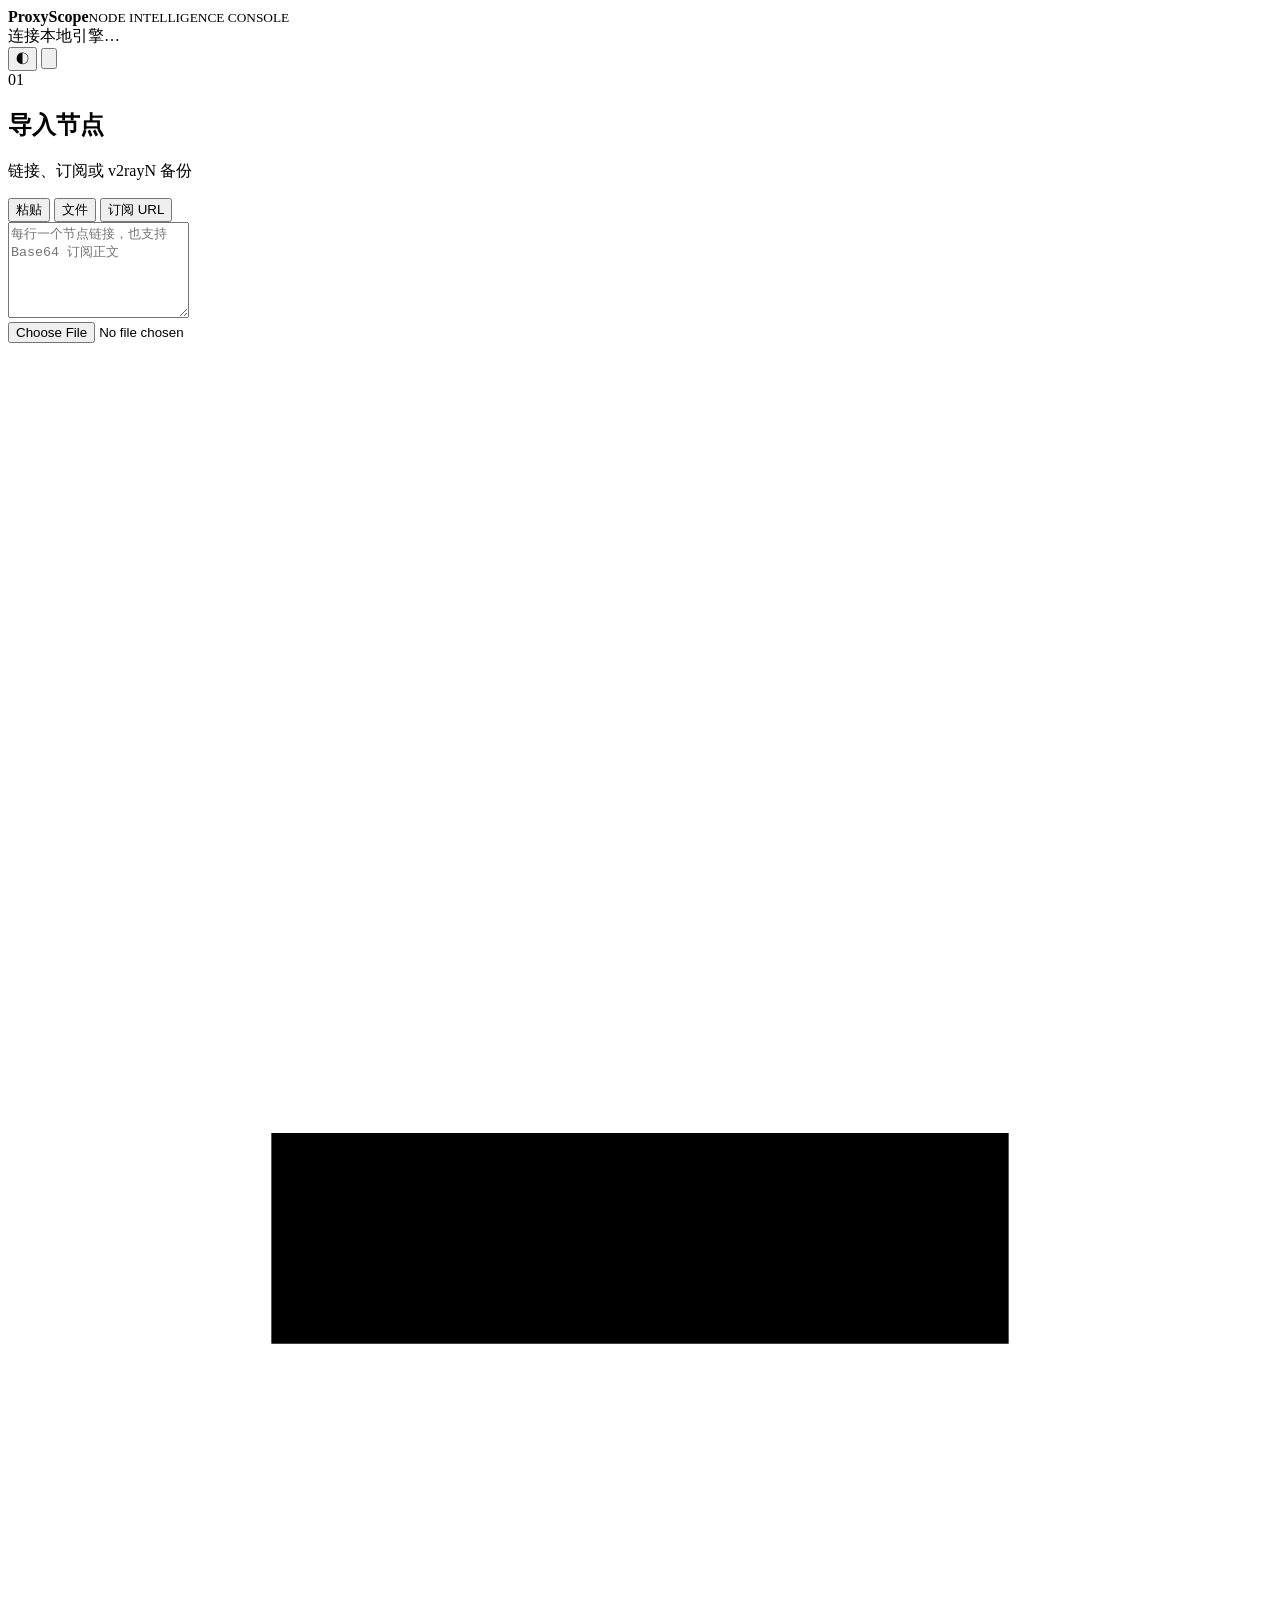
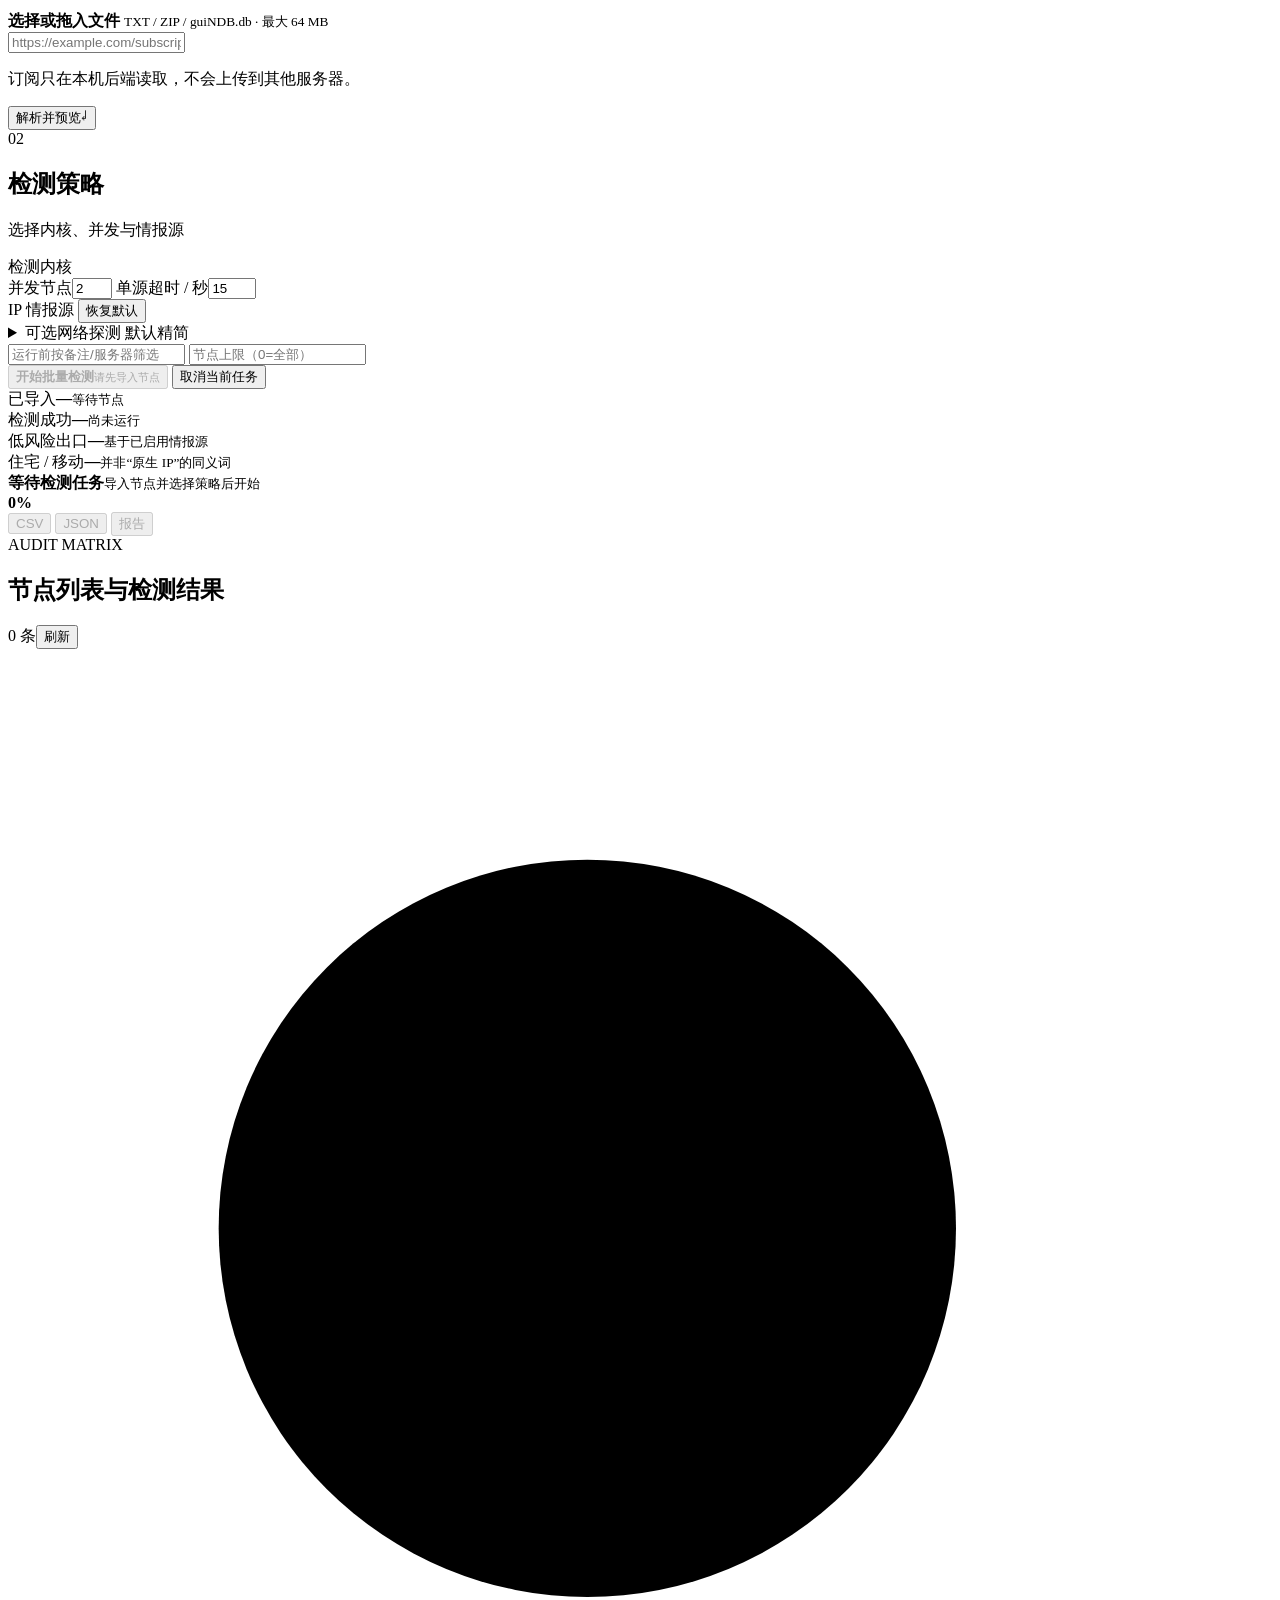
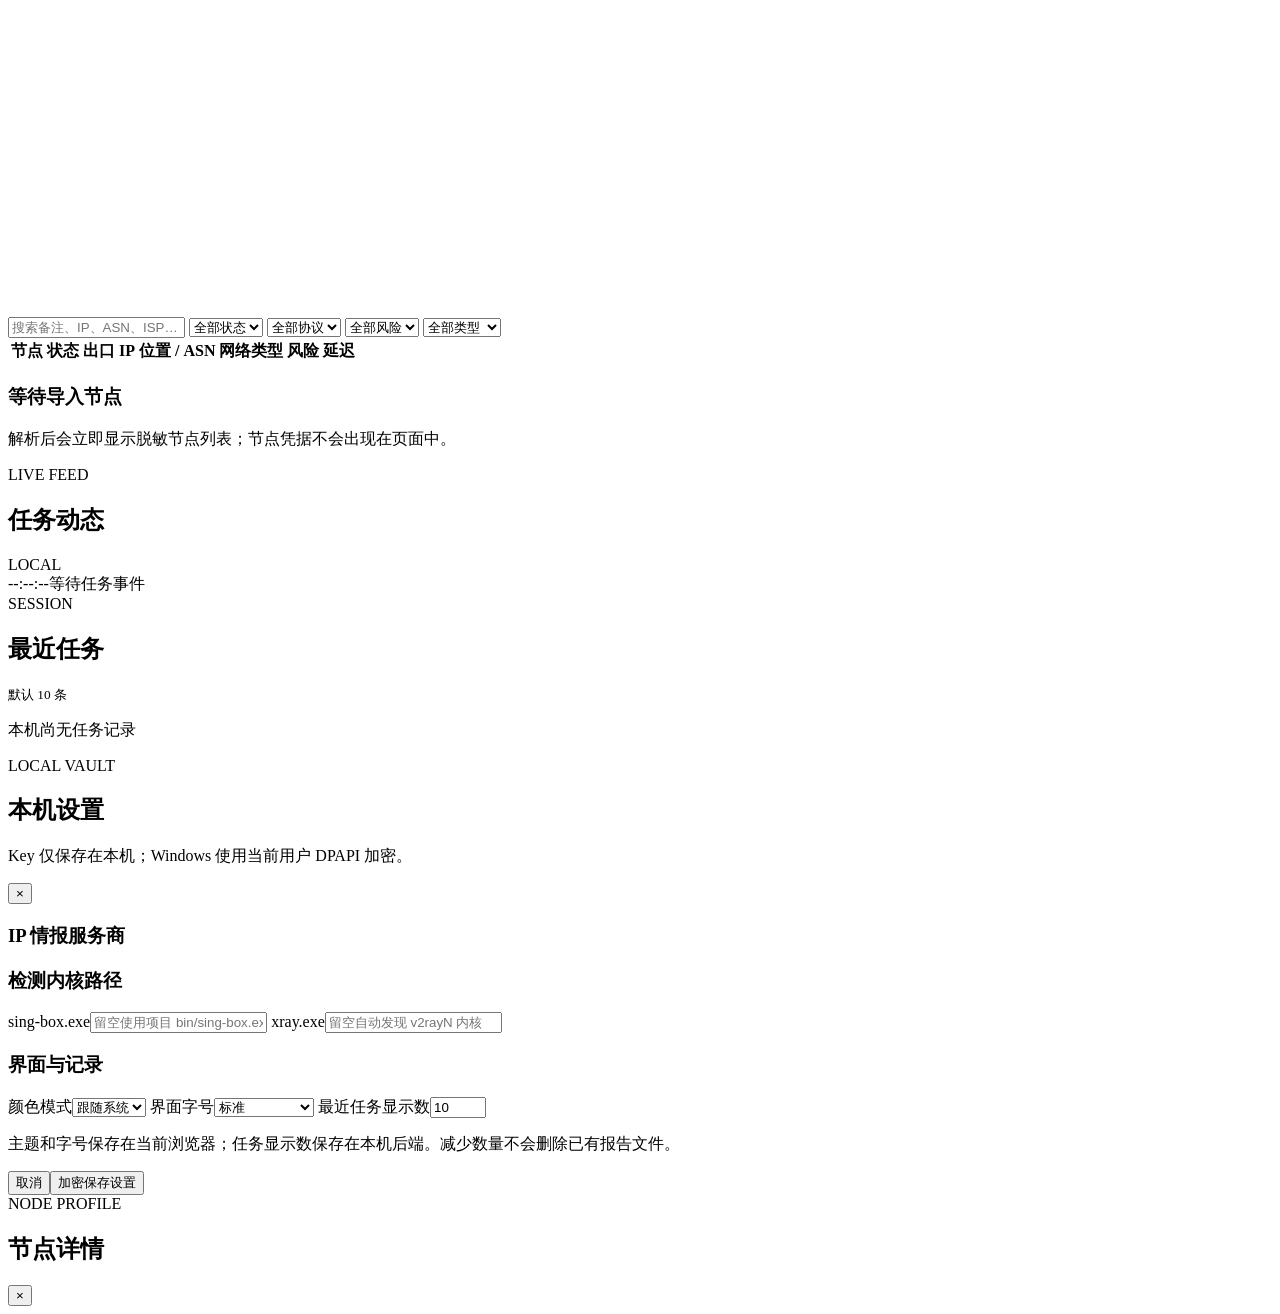
==== web/index.html @ e2b7b32d "Add import previews persistent history and themes" ====
<!doctype html>
<html lang="zh-CN">
<head>
  <meta charset="utf-8">
  <meta name="viewport" content="width=device-width,initial-scale=1">
  <meta name="color-scheme" content="dark light">
  <title>ProxyScope · 节点 IP 质量审计</title>
  <link rel="stylesheet" href="/static/styles.css">
</head>
<body>
  <div class="noise"></div>
  <header class="topbar">
    <div class="brand">
      <div class="brand-mark"><span></span><span></span><span></span></div>
      <div><strong>ProxyScope</strong><small>NODE INTELLIGENCE CONSOLE</small></div>
    </div>
    <div class="top-actions">
      <div class="health-pill"><i id="healthDot"></i><span id="healthText">连接本地引擎…</span></div>
      <button class="icon-button theme-button" id="themeButton" title="切换深色/浅色模式" aria-label="切换深色或浅色模式"><span>◐</span></button>
      <button class="icon-button" id="settingsButton" title="本机设置" aria-label="打开本机设置">
        <svg viewBox="0 0 24 24"><path d="M12 15.5a3.5 3.5 0 1 0 0-7 3.5 3.5 0 0 0 0 7Z"/><path d="M19.4 15a1.7 1.7 0 0 0 .34 1.88l.06.06-2.83 2.83-.06-.06a1.7 1.7 0 0 0-1.88-.34 1.7 1.7 0 0 0-1.03 1.55V21h-4v-.08A1.7 1.7 0 0 0 8.97 19.4a1.7 1.7 0 0 0-1.88.34l-.06.06-2.83-2.83.06-.06A1.7 1.7 0 0 0 4.6 15a1.7 1.7 0 0 0-1.55-1.03H3v-4h.08A1.7 1.7 0 0 0 4.6 8.94a1.7 1.7 0 0 0-.34-1.88L4.2 7l2.83-2.83.06.06a1.7 1.7 0 0 0 1.88.34A1.7 1.7 0 0 0 10 3.02V3h4v.08a1.7 1.7 0 0 0 1.03 1.52 1.7 1.7 0 0 0 1.88-.34l.06-.06L19.8 7l-.06.06a1.7 1.7 0 0 0-.34 1.88c.25.62.86 1.03 1.55 1.03H21v4h-.08A1.7 1.7 0 0 0 19.4 15Z"/></svg>
      </button>
    </div>
  </header>

  <div class="app-shell">
    <aside class="control-rail">
      <section class="workflow-step active" data-step="1">
        <div class="step-heading"><span class="step-index">01</span><div><h2>导入节点</h2><p>链接、订阅或 v2rayN 备份</p></div></div>
        <div class="tabs" id="importTabs">
          <button class="active" data-tab="paste">粘贴</button>
          <button data-tab="file">文件</button>
          <button data-tab="url">订阅 URL</button>
        </div>
        <div class="tab-panel active" data-panel="paste">
          <textarea id="nodeText" rows="6" spellcheck="false" placeholder="每行一个节点链接，也支持 Base64 订阅正文"></textarea>
        </div>
        <div class="tab-panel" data-panel="file">
          <label class="drop-zone" id="dropZone">
            <input type="file" id="nodeFile" accept=".txt,.zip,.db,.sqlite,.sqlite3">
            <svg viewBox="0 0 24 24"><path d="M12 16V4m0 0L7.5 8.5M12 4l4.5 4.5M5 15v4h14v-4"/></svg>
            <strong id="fileLabel">选择或拖入文件</strong>
            <small>TXT / ZIP / guiNDB.db · 最大 64 MB</small>
          </label>
        </div>
        <div class="tab-panel" data-panel="url">
          <input id="subscriptionUrl" type="url" placeholder="https://example.com/subscription">
          <p class="field-hint">订阅只在本机后端读取，不会上传到其他服务器。</p>
        </div>
        <button class="secondary wide" id="importButton"><span>解析并预览</span><kbd>↵</kbd></button>
        <div class="import-summary hidden" id="importSummary"></div>
      </section>

      <section class="workflow-step" data-step="2">
        <div class="step-heading"><span class="step-index">02</span><div><h2>检测策略</h2><p>选择内核、并发与情报源</p></div></div>
        <label class="field-label">检测内核</label>
        <div class="kernel-grid" id="kernelGrid"><div class="skeleton-card"></div><div class="skeleton-card"></div></div>
        <div class="two-col">
          <label><span>并发节点</span><input id="concurrency" type="number" min="1" max="8" value="2"></label>
          <label><span>单源超时 / 秒</span><input id="timeout" type="number" min="4" max="90" value="15"></label>
        </div>
        <label class="field-label">IP 情报源 <button class="text-button" id="selectDefaultProviders">恢复默认</button></label>
        <div class="provider-list" id="providerList"></div>
        <details class="optional-block">
          <summary>可选网络探测 <span>默认精简</span></summary>
          <label class="switch-line"><input type="checkbox" id="qualityProbe" checked><i></i><span>延迟与抖动采样（2 次）</span></label>
          <div id="serviceList" class="service-list"></div>
          <p>服务探测只验证端点可达，不等于账号或地区解锁。</p>
        </details>
        <div class="advanced-filter">
          <input id="preFilter" placeholder="运行前按备注/服务器筛选">
          <input id="nodeLimit" type="number" min="0" placeholder="节点上限（0=全部）">
        </div>
      </section>

      <div class="run-dock">
        <button class="primary wide" id="startButton" disabled>
          <span class="button-glow"></span><strong>开始批量检测</strong><small id="startHint">请先导入节点</small>
        </button>
        <button class="danger subtle wide hidden" id="cancelButton">取消当前任务</button>
      </div>
    </aside>

    <main class="workspace">
      <section class="overview-grid">
        <article class="metric-card accent"><span>已导入</span><strong id="metricImported">—</strong><small id="metricProtocols">等待节点</small></article>
        <article class="metric-card"><span>检测成功</span><strong id="metricSuccess">—</strong><small id="metricSuccessRate">尚未运行</small></article>
        <article class="metric-card"><span>低风险出口</span><strong id="metricLowRisk">—</strong><small>基于已启用情报源</small></article>
        <article class="metric-card"><span>住宅 / 移动</span><strong id="metricCivilian">—</strong><small>并非“原生 IP”的同义词</small></article>
      </section>

      <section class="task-strip" id="taskStrip">
        <div class="task-copy"><div class="status-orb idle" id="taskOrb"></div><div><strong id="taskTitle">等待检测任务</strong><small id="taskSubtitle">导入节点并选择策略后开始</small></div></div>
        <div class="progress-wrap"><div class="progress-track"><span id="progressBar"></span></div><b id="progressText">0%</b></div>
        <div class="task-actions">
          <button class="small-button" id="exportCsv" disabled>CSV</button>
          <button class="small-button" id="exportJson" disabled>JSON</button>
          <button class="small-button" id="exportMd" disabled>报告</button>
        </div>
      </section>

      <section class="results-panel">
        <div class="panel-header">
          <div><span class="eyebrow">AUDIT MATRIX</span><h1>节点列表与检测结果</h1></div>
          <div class="view-meta"><span id="visibleCount">0 条</span><button class="small-button" id="refreshButton">刷新</button></div>
        </div>
        <div class="filter-bar">
          <label class="search-box"><svg viewBox="0 0 24 24"><circle cx="11" cy="11" r="7"/><path d="m16 16 4 4"/></svg><input id="resultSearch" placeholder="搜索备注、IP、ASN、ISP…"></label>
          <select id="statusFilter"><option value="">全部状态</option><option value="pending">待检测</option><option value="success">成功</option><option value="failed">失败</option><option value="skipped">跳过</option></select>
          <select id="protocolFilter"><option value="">全部协议</option></select>
          <select id="riskFilter"><option value="">全部风险</option><option value="low">低风险</option><option value="medium">中风险</option><option value="high">高风险</option></select>
          <select id="typeFilter"><option value="">全部类型</option><option value="residential_or_business">住宅/商业</option><option value="mobile">移动网络</option><option value="datacenter">数据中心</option><option value="proxy_or_transit">代理/中转</option></select>
        </div>
        <div class="table-wrap">
          <table>
            <thead><tr><th>节点</th><th>状态</th><th>出口 IP</th><th>位置 / ASN</th><th>网络类型</th><th>风险</th><th>延迟</th><th></th></tr></thead>
            <tbody id="resultBody"></tbody>
          </table>
          <div class="empty-state" id="emptyState">
            <div class="radar"><i></i><i></i><i></i><span></span></div>
            <h3 id="emptyTitle">等待导入节点</h3><p id="emptyCopy">解析后会立即显示脱敏节点列表；节点凭据不会出现在页面中。</p>
          </div>
        </div>
      </section>

      <section class="bottom-grid">
        <article class="activity-card">
          <div class="card-heading"><div><span class="eyebrow">LIVE FEED</span><h2>任务动态</h2></div><span class="live-indicator"><i></i>LOCAL</span></div>
          <div class="event-list" id="eventList"><div class="event muted"><time>--:--:--</time><span>等待任务事件</span></div></div>
        </article>
        <article class="history-card">
          <div class="card-heading"><div><span class="eyebrow">SESSION</span><h2>最近任务</h2></div><small id="historyCount" class="history-count">默认 10 条</small></div>
          <div class="history-list" id="historyList"><p class="muted-copy">本机尚无任务记录</p></div>
        </article>
      </section>
    </main>
  </div>

  <div class="modal-backdrop hidden" id="settingsModal">
    <section class="modal settings-modal" role="dialog" aria-modal="true" aria-labelledby="settingsTitle">
      <header><div><span class="eyebrow">LOCAL VAULT</span><h2 id="settingsTitle">本机设置</h2><p>Key 仅保存在本机；Windows 使用当前用户 DPAPI 加密。</p></div><button class="icon-button" data-close="settingsModal">×</button></header>
      <div class="modal-body">
        <div class="settings-section"><h3>IP 情报服务商</h3><div class="settings-grid" id="keySettings"></div></div>
        <div class="settings-section"><h3>检测内核路径</h3>
          <label><span>sing-box.exe</span><input id="settingSingbox" placeholder="留空使用项目 bin/sing-box.exe"></label>
          <label><span>xray.exe</span><input id="settingXray" placeholder="留空自动发现 v2rayN 内核"></label>
        </div>
        <div class="settings-section"><h3>界面与记录</h3>
          <div class="preference-grid">
            <label><span>颜色模式</span><select id="themeSelect"><option value="system">跟随系统</option><option value="dark">深色</option><option value="light">浅色</option></select></label>
            <label><span>界面字号</span><select id="fontSizeSelect"><option value="standard">标准</option><option value="large">较大（推荐）</option><option value="xlarge">特大</option></select></label>
            <label><span>最近任务显示数</span><input id="settingHistoryLimit" type="number" min="1" max="100" value="10"></label>
          </div>
          <p class="preference-note">主题和字号保存在当前浏览器；任务显示数保存在本机后端。减少数量不会删除已有报告文件。</p>
        </div>
        <p class="vault-note" id="vaultNote"></p>
      </div>
      <footer><button class="secondary" data-close="settingsModal">取消</button><button class="primary" id="saveSettings">加密保存设置</button></footer>
    </section>
  </div>

  <div class="modal-backdrop hidden" id="detailModal">
    <section class="modal detail-modal" role="dialog" aria-modal="true">
      <header><div><span class="eyebrow">NODE PROFILE</span><h2 id="detailTitle">节点详情</h2></div><button class="icon-button" data-close="detailModal">×</button></header>
      <div class="modal-body" id="detailBody"></div>
    </section>
  </div>

  <div class="toast-stack" id="toastStack"></div>
  <script src="/static/app.js" defer></script>
</body>
</html>
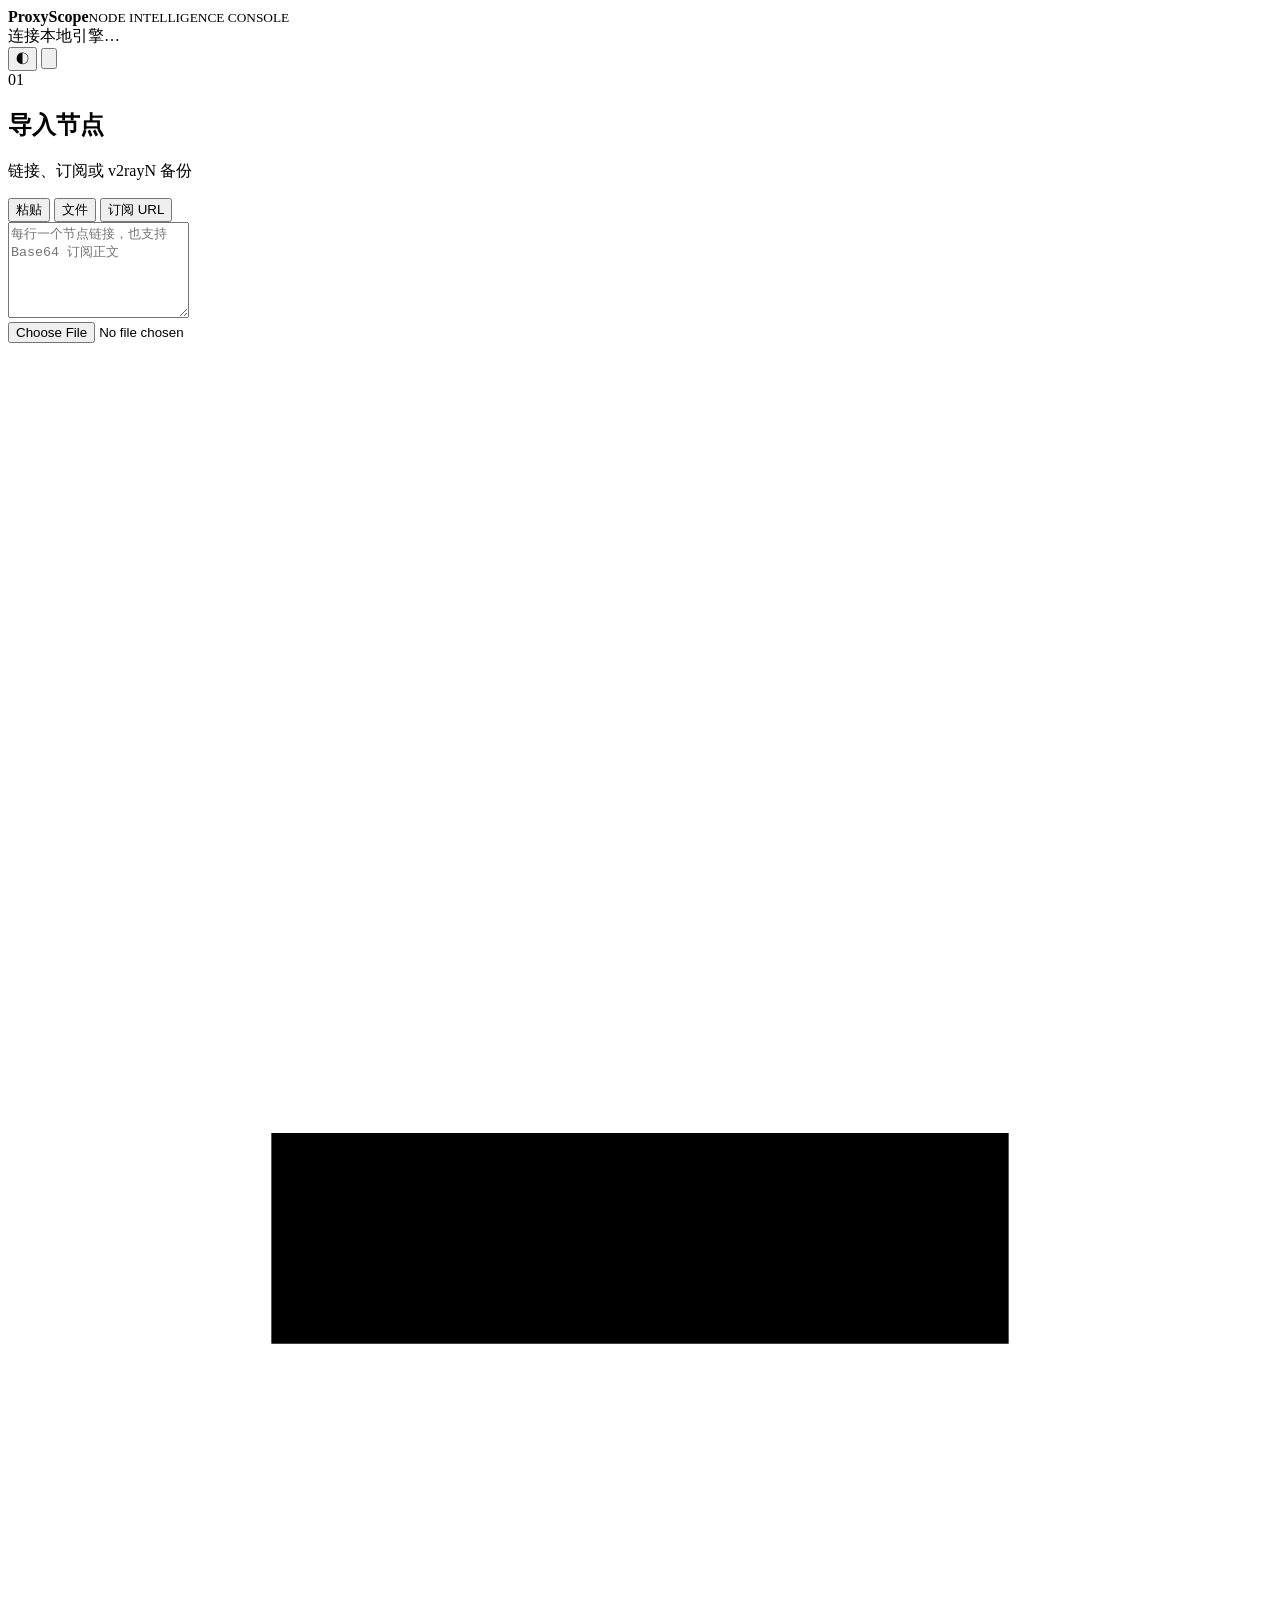
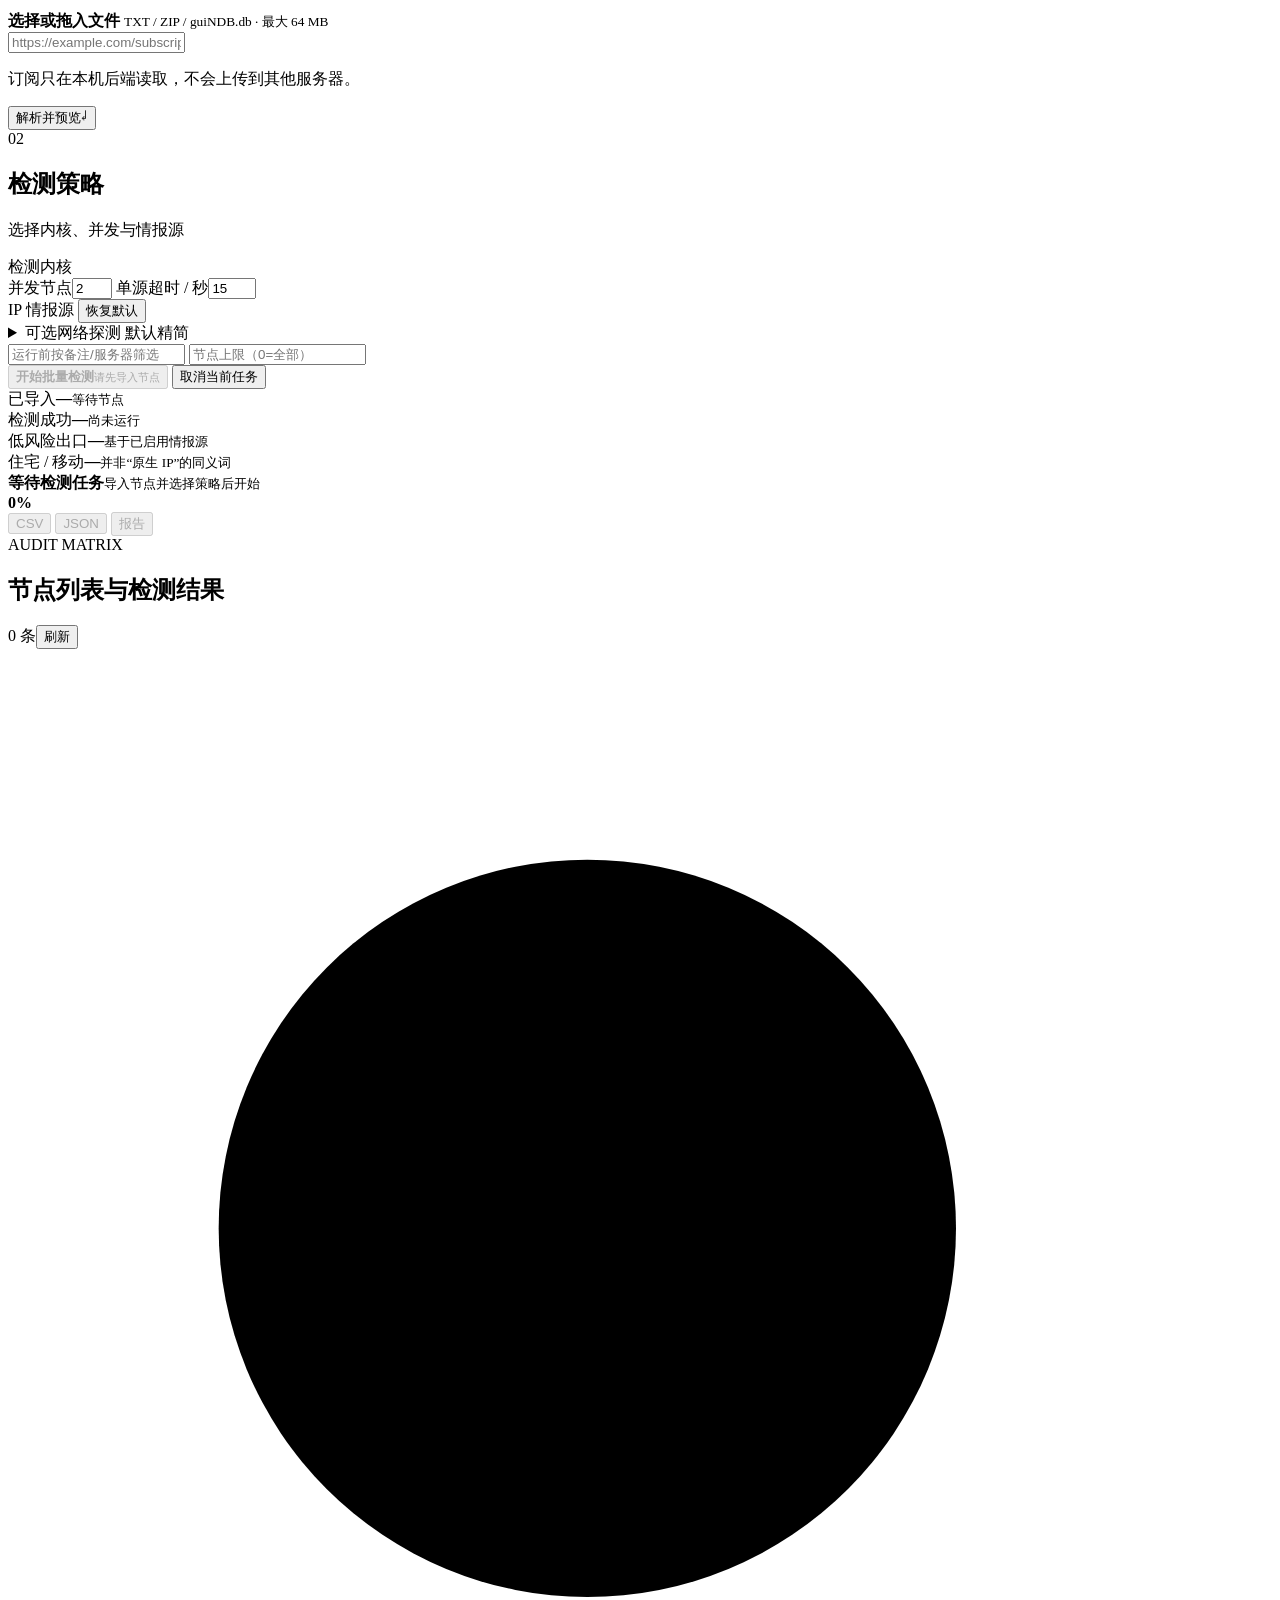
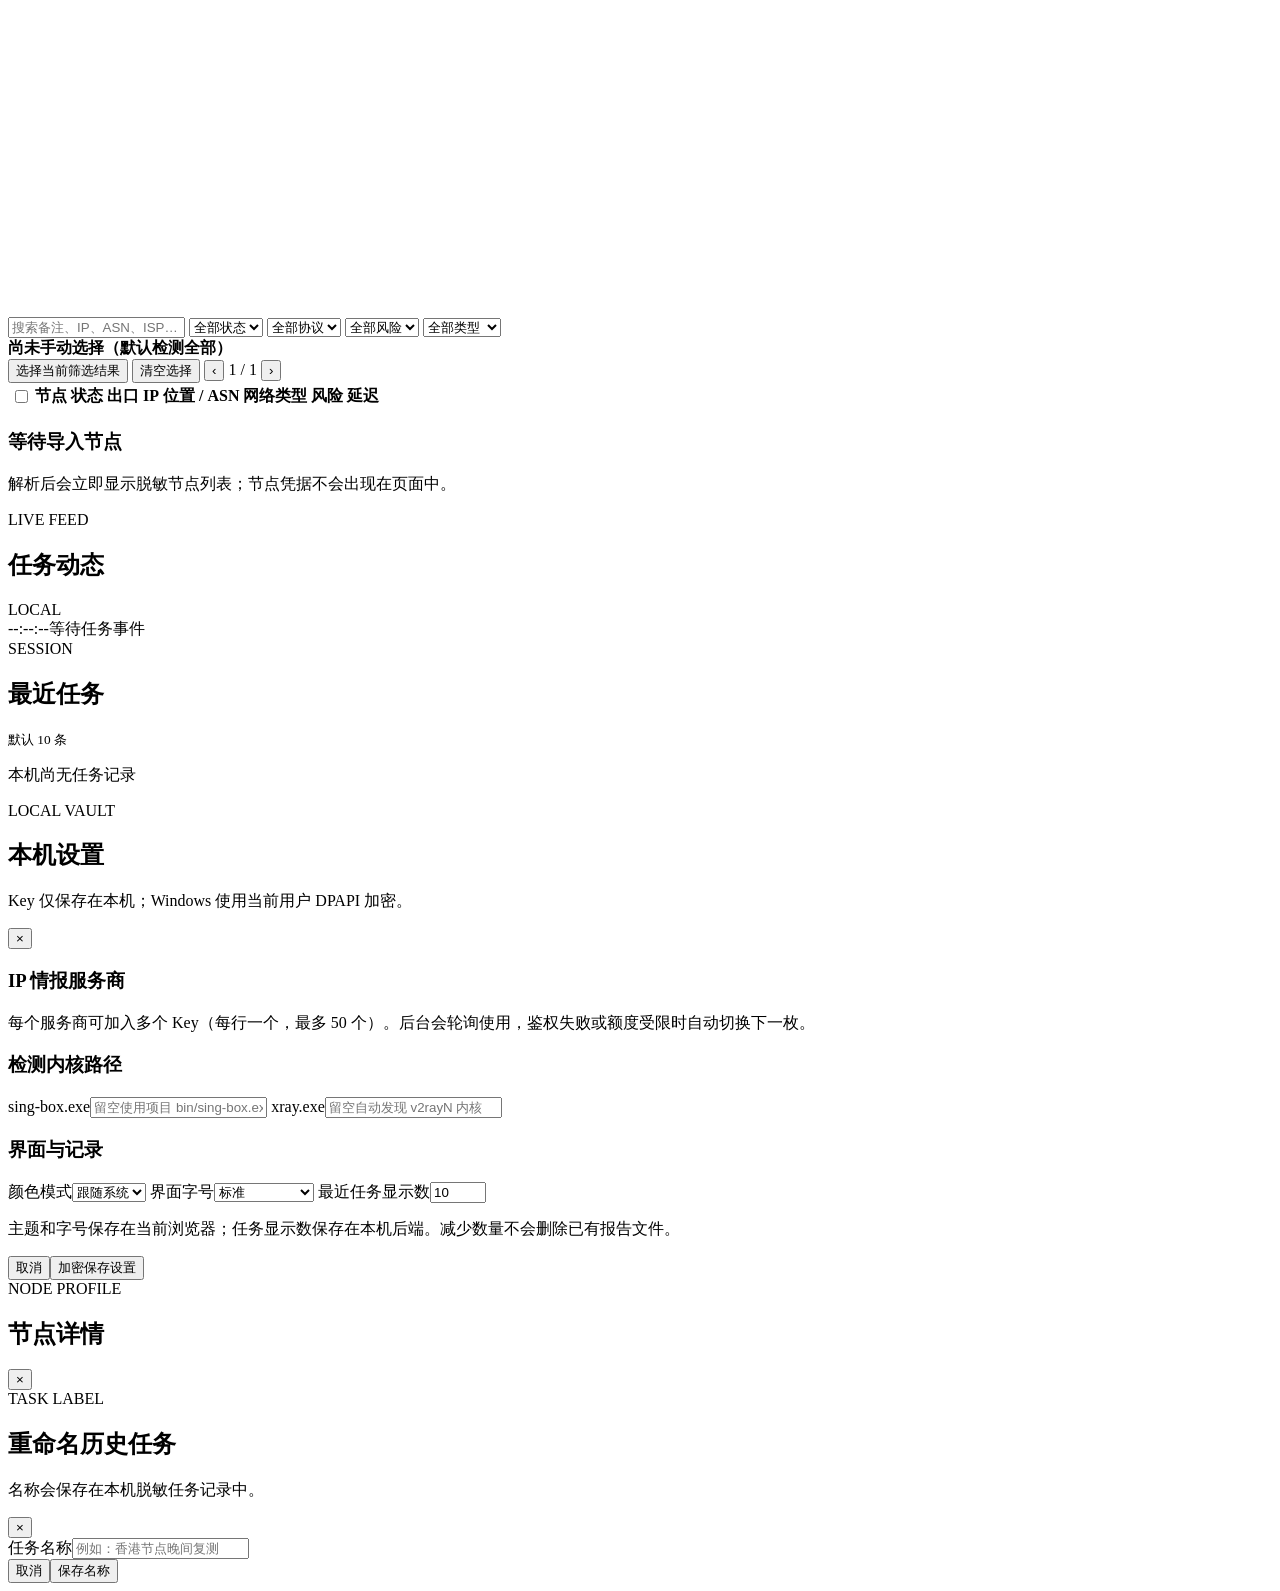
==== commit b719b1cc: "feat: add key pools partial audits and history context" ====
--- a/web/index.html
+++ b/web/index.html
@@ -83,7 +83,7 @@
 
     <main class="workspace">
       <section class="overview-grid">
-        <article class="metric-card accent"><span>已导入</span><strong id="metricImported">—</strong><small id="metricProtocols">等待节点</small></article>
+        <article class="metric-card accent"><span id="metricImportedLabel">已导入</span><strong id="metricImported">—</strong><small id="metricProtocols">等待节点</small></article>
         <article class="metric-card"><span>检测成功</span><strong id="metricSuccess">—</strong><small id="metricSuccessRate">尚未运行</small></article>
         <article class="metric-card"><span>低风险出口</span><strong id="metricLowRisk">—</strong><small>基于已启用情报源</small></article>
         <article class="metric-card"><span>住宅 / 移动</span><strong id="metricCivilian">—</strong><small>并非“原生 IP”的同义词</small></article>
@@ -111,9 +111,19 @@
           <select id="riskFilter"><option value="">全部风险</option><option value="low">低风险</option><option value="medium">中风险</option><option value="high">高风险</option></select>
           <select id="typeFilter"><option value="">全部类型</option><option value="residential_or_business">住宅/商业</option><option value="mobile">移动网络</option><option value="datacenter">数据中心</option><option value="proxy_or_transit">代理/中转</option></select>
         </div>
+        <div class="selection-bar hidden" id="selectionBar">
+          <div><strong id="selectionCount">尚未手动选择（默认检测全部）</strong><small id="selectionFiltered"></small></div>
+          <div class="selection-actions">
+            <button class="small-button" id="selectFiltered">选择当前筛选结果</button>
+            <button class="small-button" id="clearSelection">清空选择</button>
+            <button class="small-button pager" id="pagePrev" aria-label="上一页">‹</button>
+            <span id="pageInfo">1 / 1</span>
+            <button class="small-button pager" id="pageNext" aria-label="下一页">›</button>
+          </div>
+        </div>
         <div class="table-wrap">
           <table>
-            <thead><tr><th>节点</th><th>状态</th><th>出口 IP</th><th>位置 / ASN</th><th>网络类型</th><th>风险</th><th>延迟</th><th></th></tr></thead>
+            <thead><tr><th class="select-col hidden" id="selectColumn"><input type="checkbox" id="selectPage" aria-label="选择当前页全部节点"></th><th>节点</th><th>状态</th><th>出口 IP</th><th>位置 / ASN</th><th>网络类型</th><th>风险</th><th>延迟</th><th></th></tr></thead>
             <tbody id="resultBody"></tbody>
           </table>
           <div class="empty-state" id="emptyState">
@@ -140,7 +150,7 @@
     <section class="modal settings-modal" role="dialog" aria-modal="true" aria-labelledby="settingsTitle">
       <header><div><span class="eyebrow">LOCAL VAULT</span><h2 id="settingsTitle">本机设置</h2><p>Key 仅保存在本机；Windows 使用当前用户 DPAPI 加密。</p></div><button class="icon-button" data-close="settingsModal">×</button></header>
       <div class="modal-body">
-        <div class="settings-section"><h3>IP 情报服务商</h3><div class="settings-grid" id="keySettings"></div></div>
+        <div class="settings-section"><h3>IP 情报服务商</h3><p class="settings-help">每个服务商可加入多个 Key（每行一个，最多 50 个）。后台会轮询使用，鉴权失败或额度受限时自动切换下一枚。</p><div class="settings-grid" id="keySettings"></div></div>
         <div class="settings-section"><h3>检测内核路径</h3>
           <label><span>sing-box.exe</span><input id="settingSingbox" placeholder="留空使用项目 bin/sing-box.exe"></label>
           <label><span>xray.exe</span><input id="settingXray" placeholder="留空自动发现 v2rayN 内核"></label>
@@ -166,6 +176,14 @@
     </section>
   </div>
 
+  <div class="modal-backdrop hidden" id="renameModal">
+    <section class="modal rename-modal" role="dialog" aria-modal="true" aria-labelledby="renameTitle">
+      <header><div><span class="eyebrow">TASK LABEL</span><h2 id="renameTitle">重命名历史任务</h2><p>名称会保存在本机脱敏任务记录中。</p></div><button class="icon-button" data-close="renameModal">×</button></header>
+      <div class="modal-body"><label class="rename-field"><span>任务名称</span><input id="renameTaskInput" maxlength="80" placeholder="例如：香港节点晚间复测"></label></div>
+      <footer><button class="secondary" data-close="renameModal">取消</button><button class="primary" id="saveTaskName">保存名称</button></footer>
+    </section>
+  </div>
+
   <div class="toast-stack" id="toastStack"></div>
   <script src="/static/app.js" defer></script>
 </body>
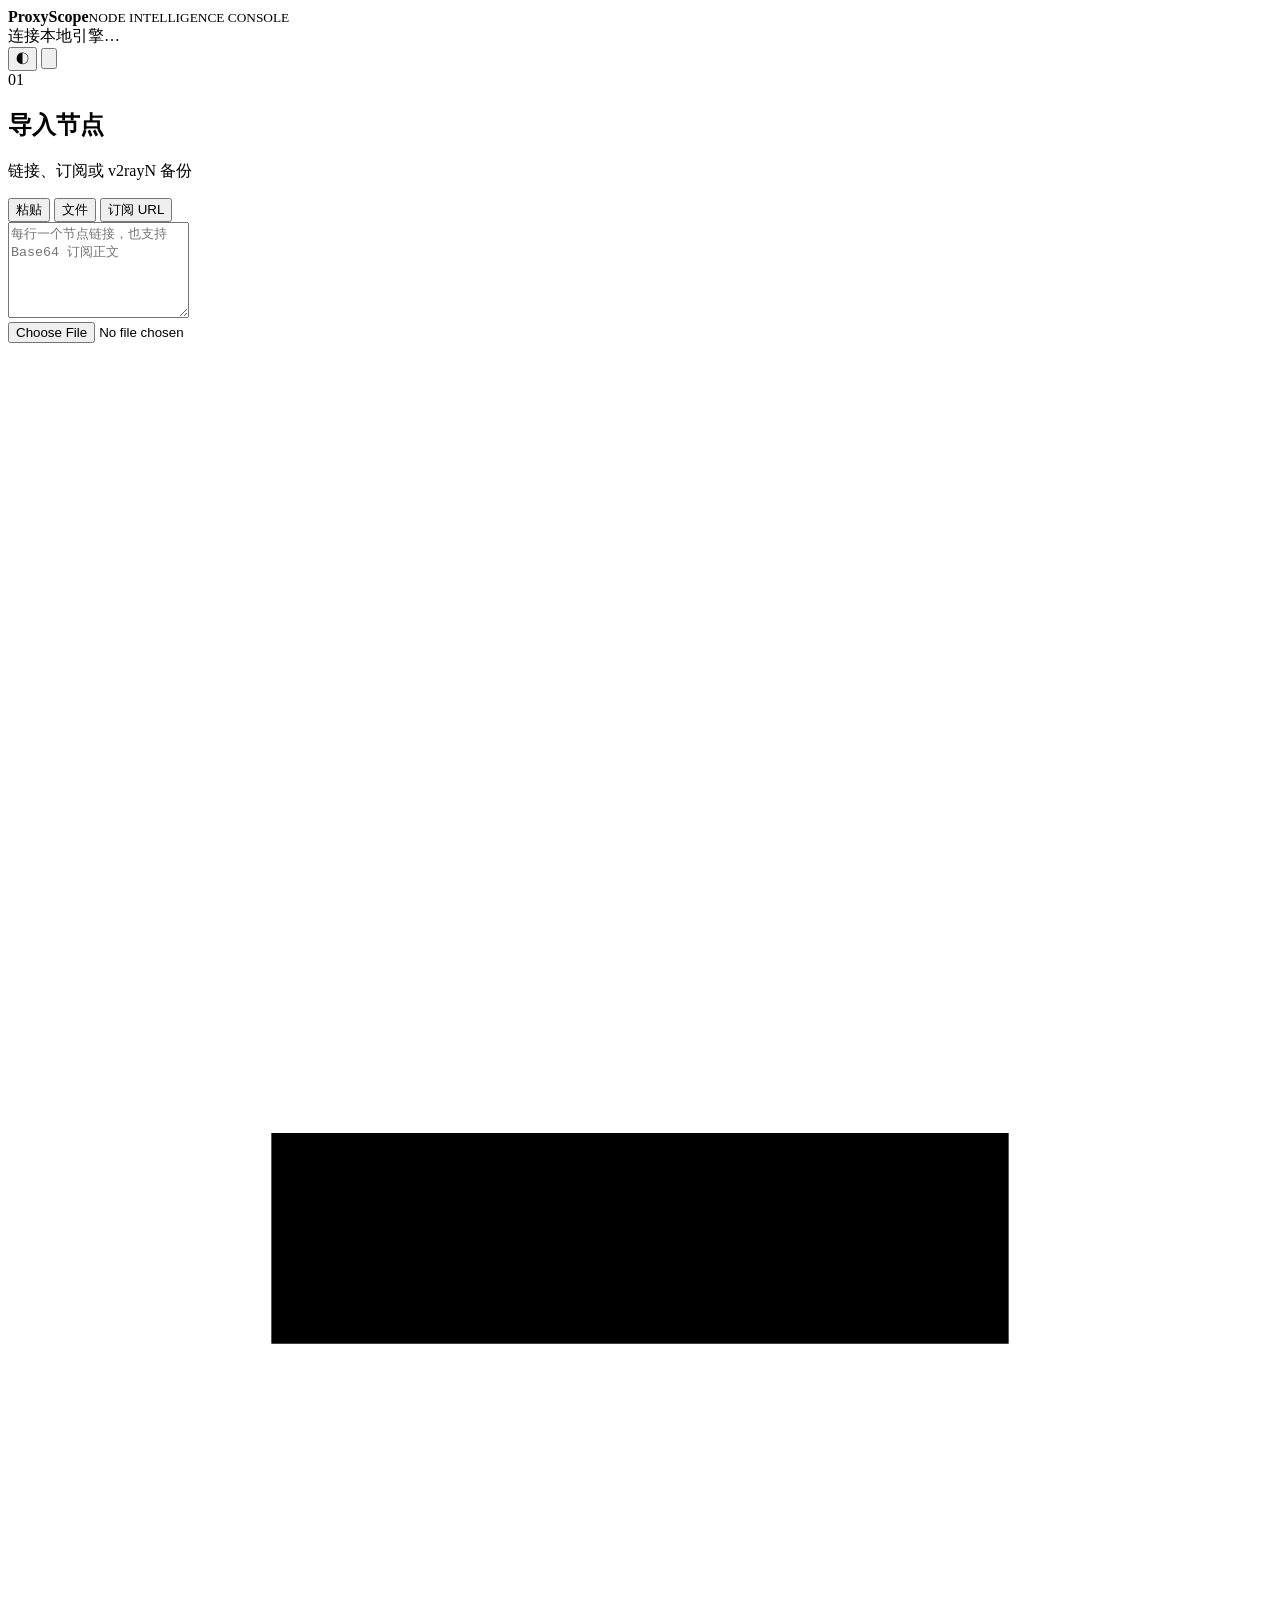
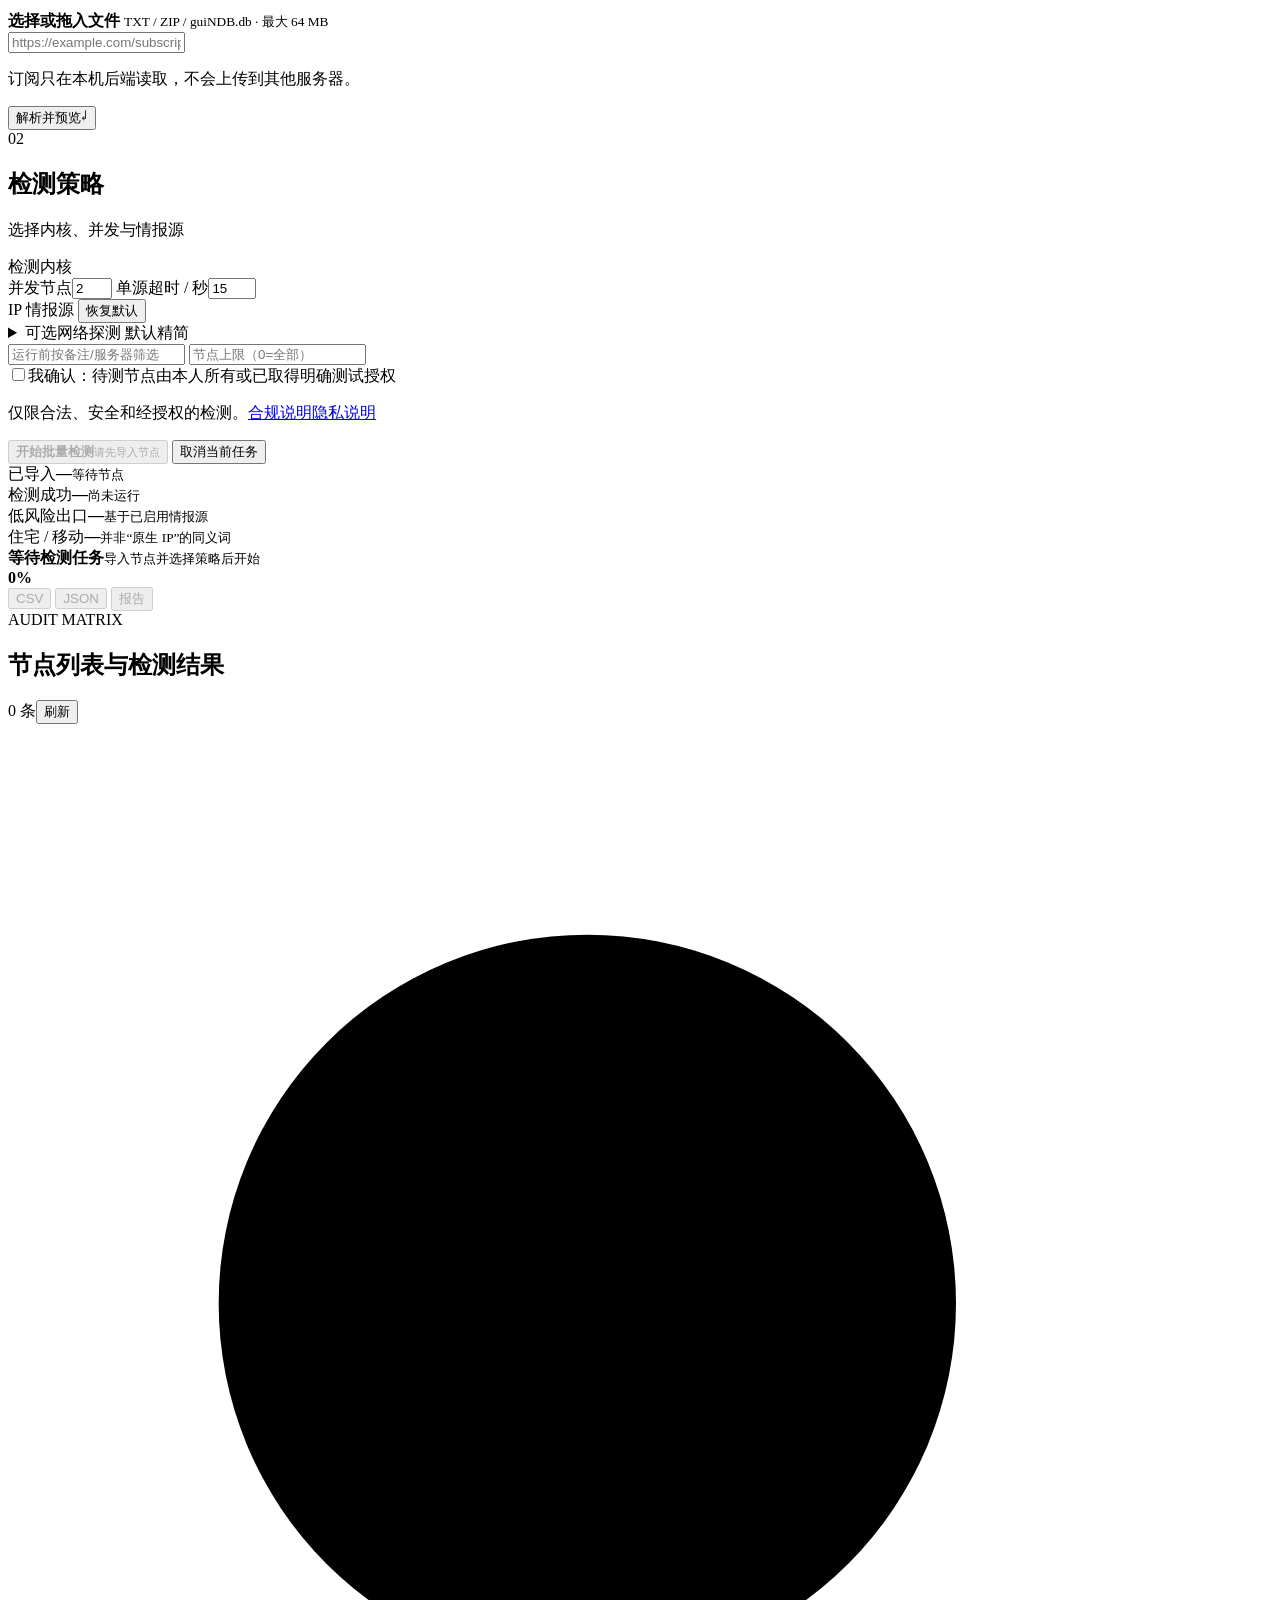
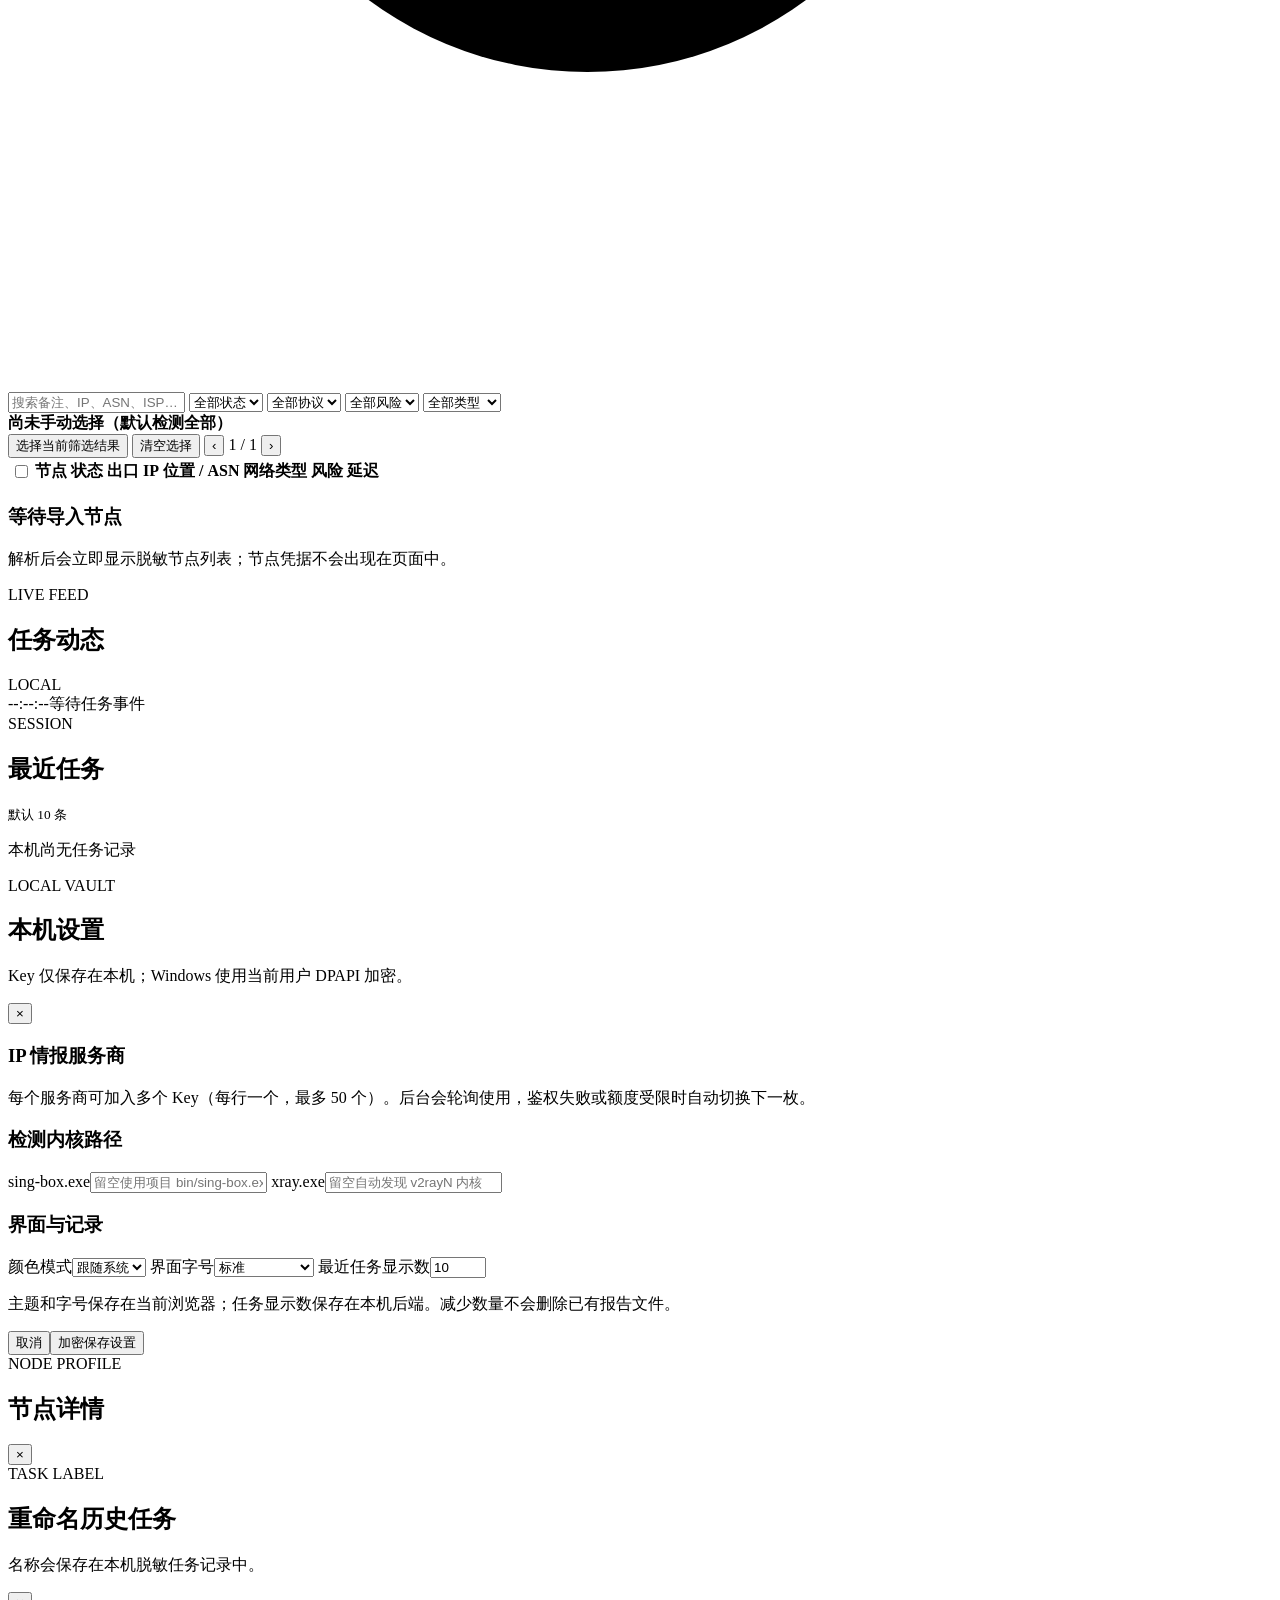
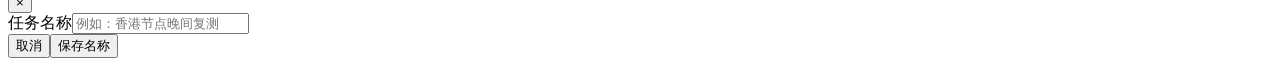
==== commit b969af79: "docs: prepare compliant public release" ====
--- a/web/index.html
+++ b/web/index.html
@@ -74,6 +74,10 @@
       </section>
 
       <div class="run-dock">
+        <div class="authorization-card">
+          <label><input type="checkbox" id="authorizationConfirm"><span>我确认：待测节点由本人所有或已取得明确测试授权</span></label>
+          <p>仅限合法、安全和经授权的检测。<a href="/legal#compliance" target="_blank" rel="noopener">合规说明</a><a href="/legal#privacy" target="_blank" rel="noopener">隐私说明</a></p>
+        </div>
         <button class="primary wide" id="startButton" disabled>
           <span class="button-glow"></span><strong>开始批量检测</strong><small id="startHint">请先导入节点</small>
         </button>
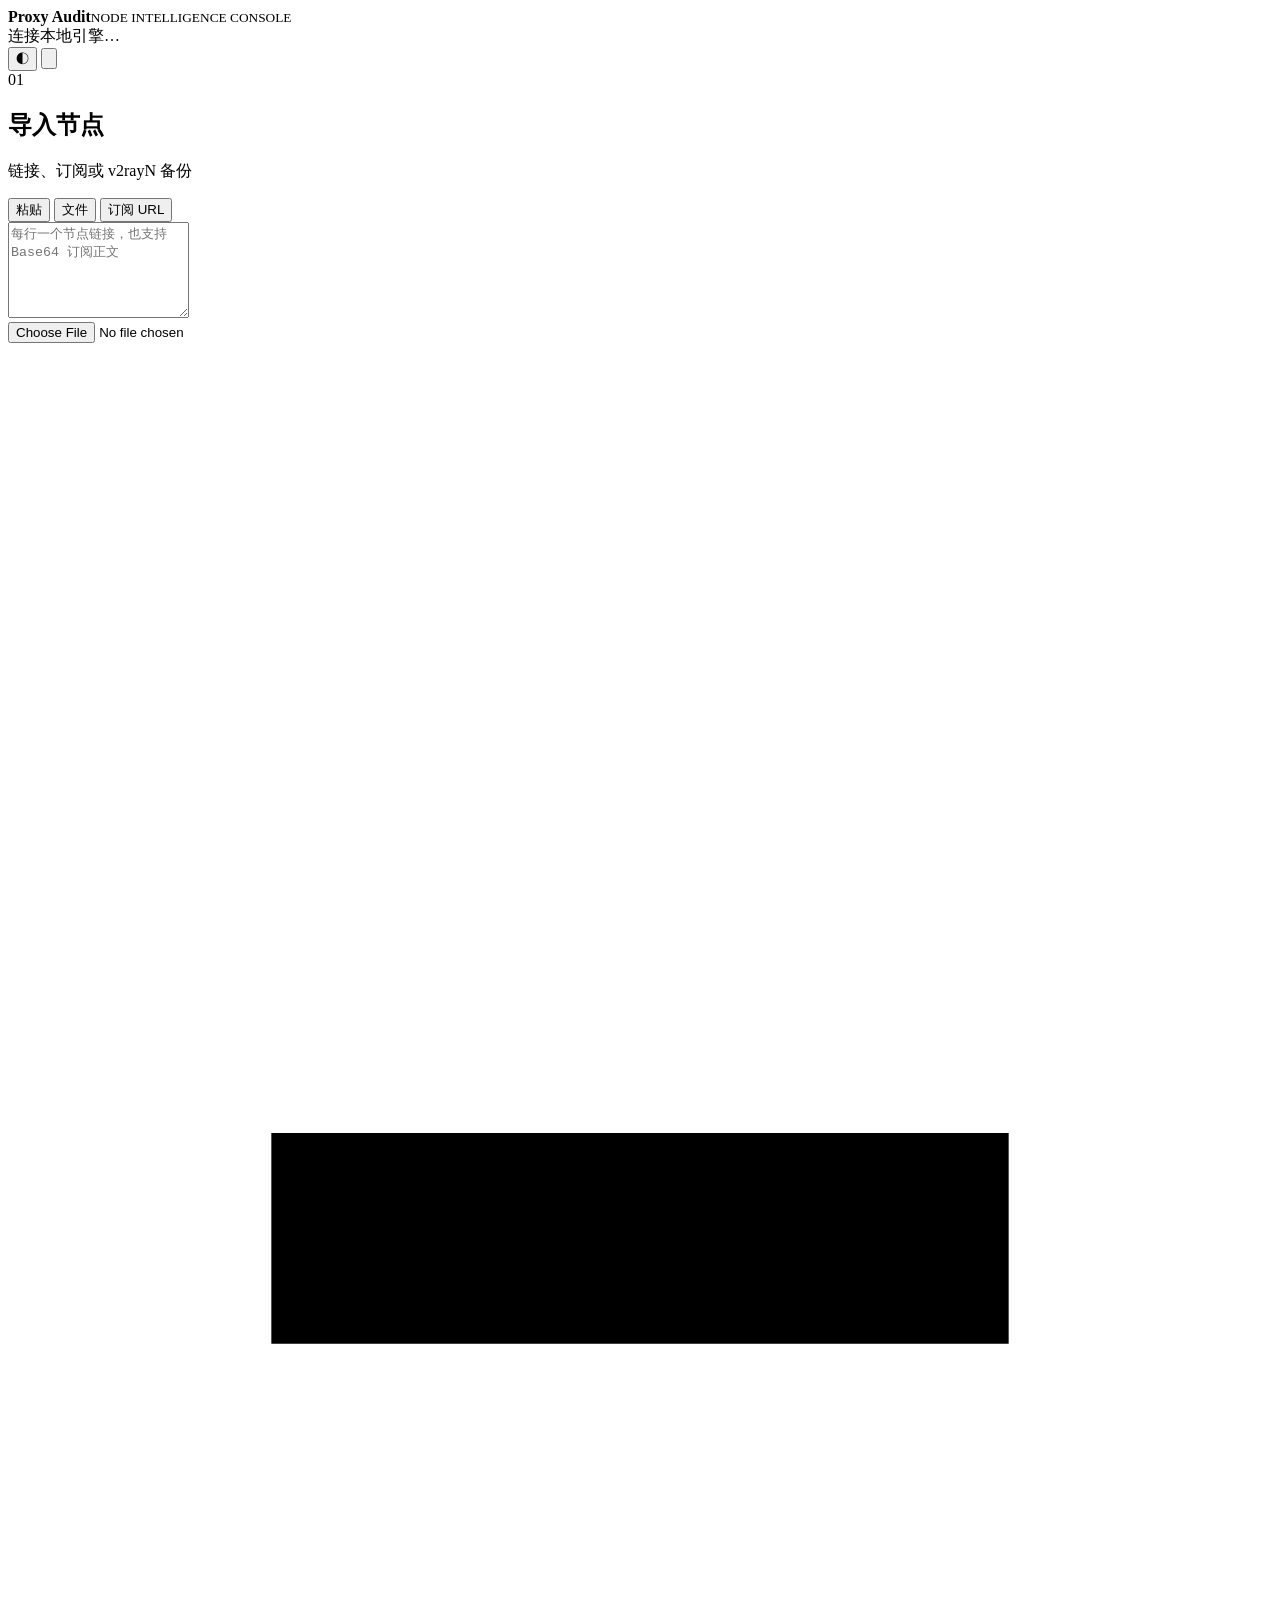
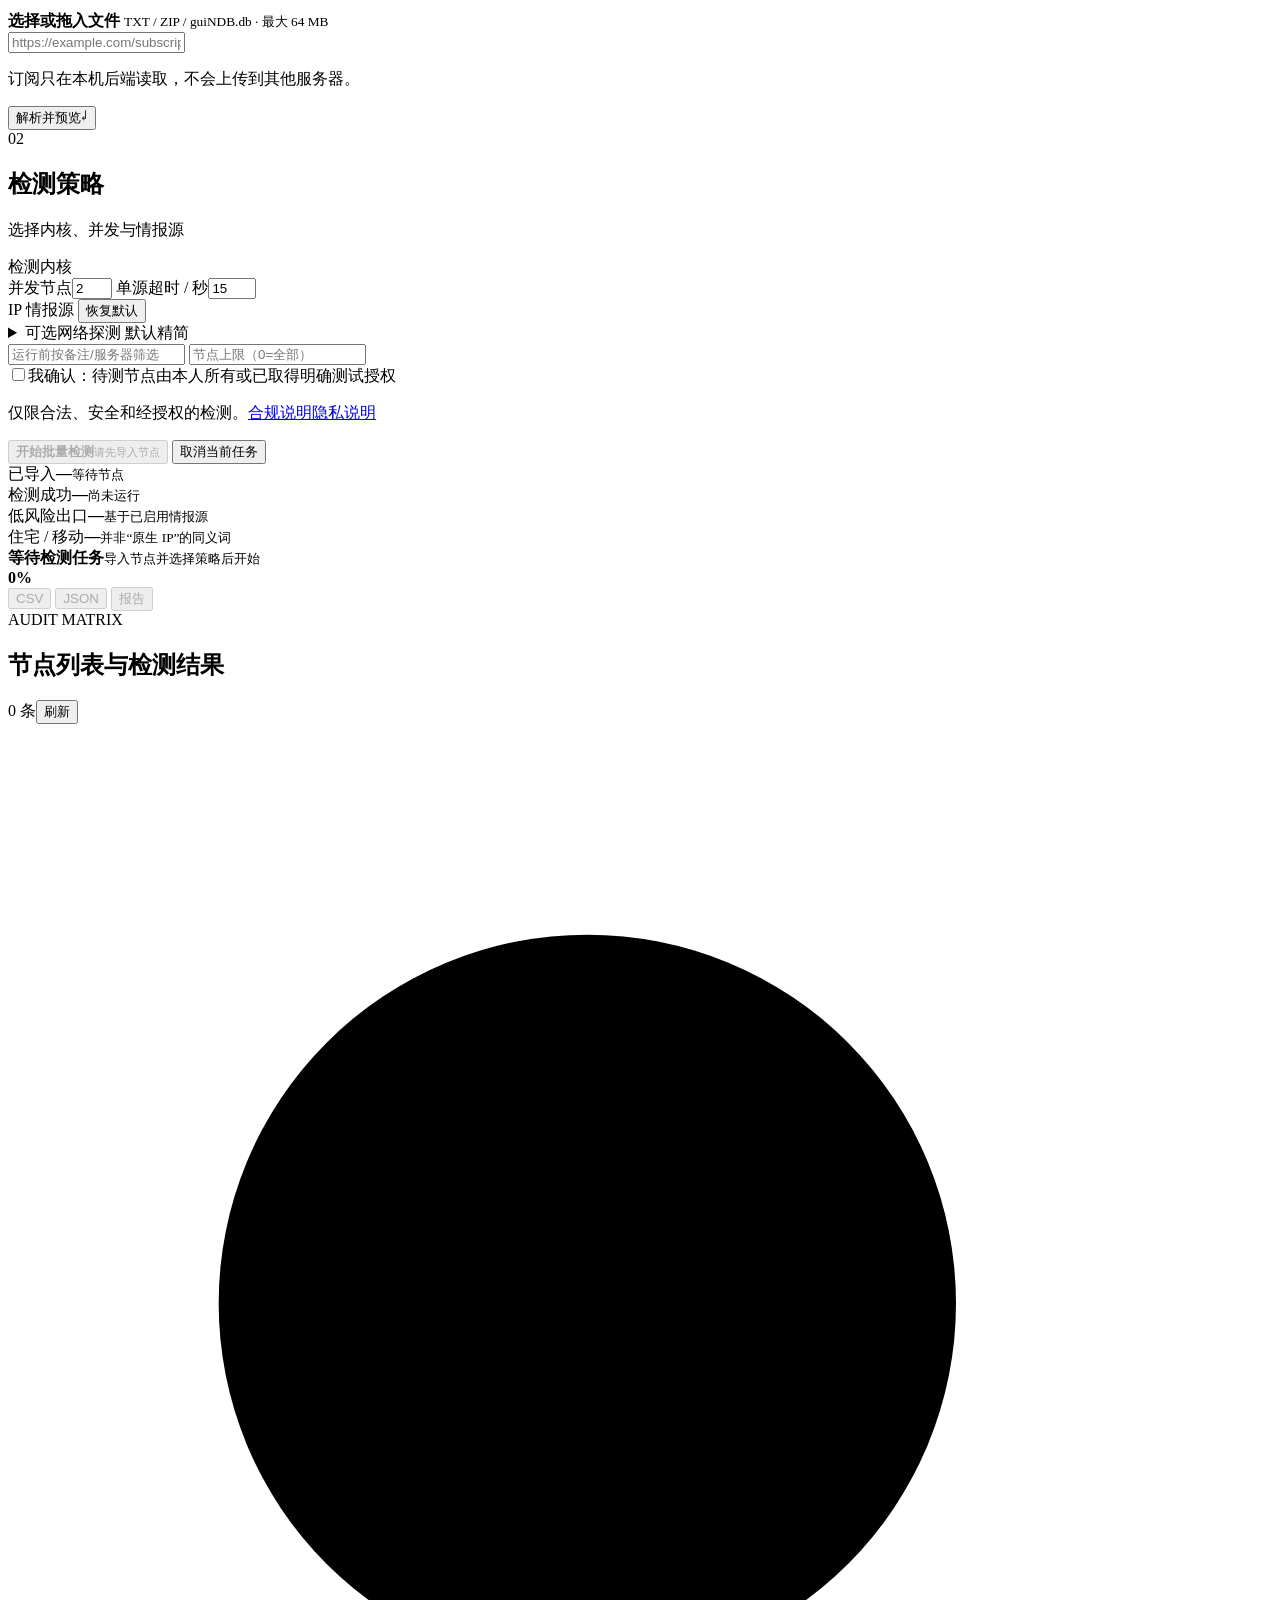
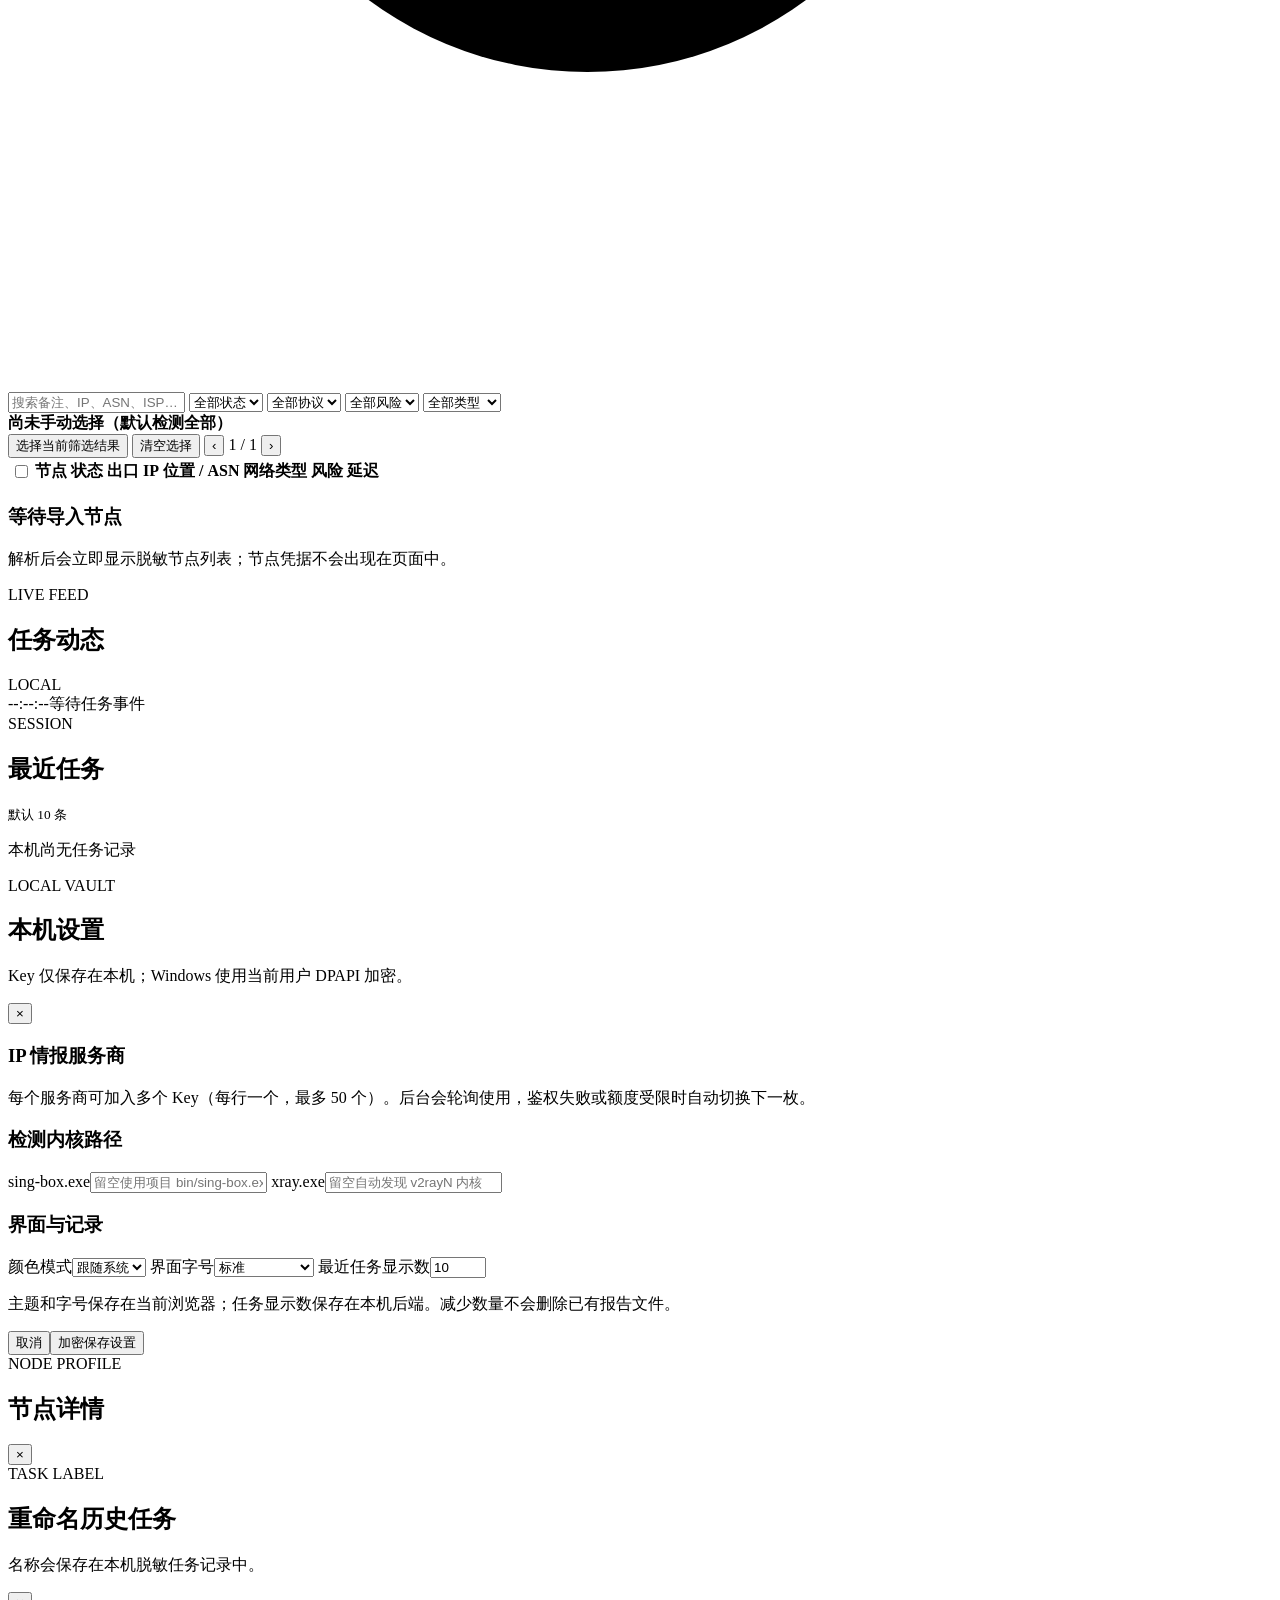
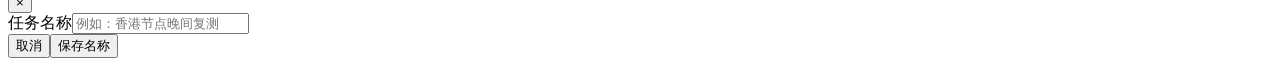
==== commit 7410b56f: "refactor: unify project brand as Proxy Audit" ====
--- a/web/index.html
+++ b/web/index.html
@@ -4,7 +4,7 @@
   <meta charset="utf-8">
   <meta name="viewport" content="width=device-width,initial-scale=1">
   <meta name="color-scheme" content="dark light">
-  <title>ProxyScope · 节点 IP 质量审计</title>
+  <title>Proxy Audit · 节点 IP 质量审计</title>
   <link rel="stylesheet" href="/static/styles.css">
 </head>
 <body>
@@ -12,7 +12,7 @@
   <header class="topbar">
     <div class="brand">
       <div class="brand-mark"><span></span><span></span><span></span></div>
-      <div><strong>ProxyScope</strong><small>NODE INTELLIGENCE CONSOLE</small></div>
+      <div><strong>Proxy Audit</strong><small>NODE INTELLIGENCE CONSOLE</small></div>
     </div>
     <div class="top-actions">
       <div class="health-pill"><i id="healthDot"></i><span id="healthText">连接本地引擎…</span></div>
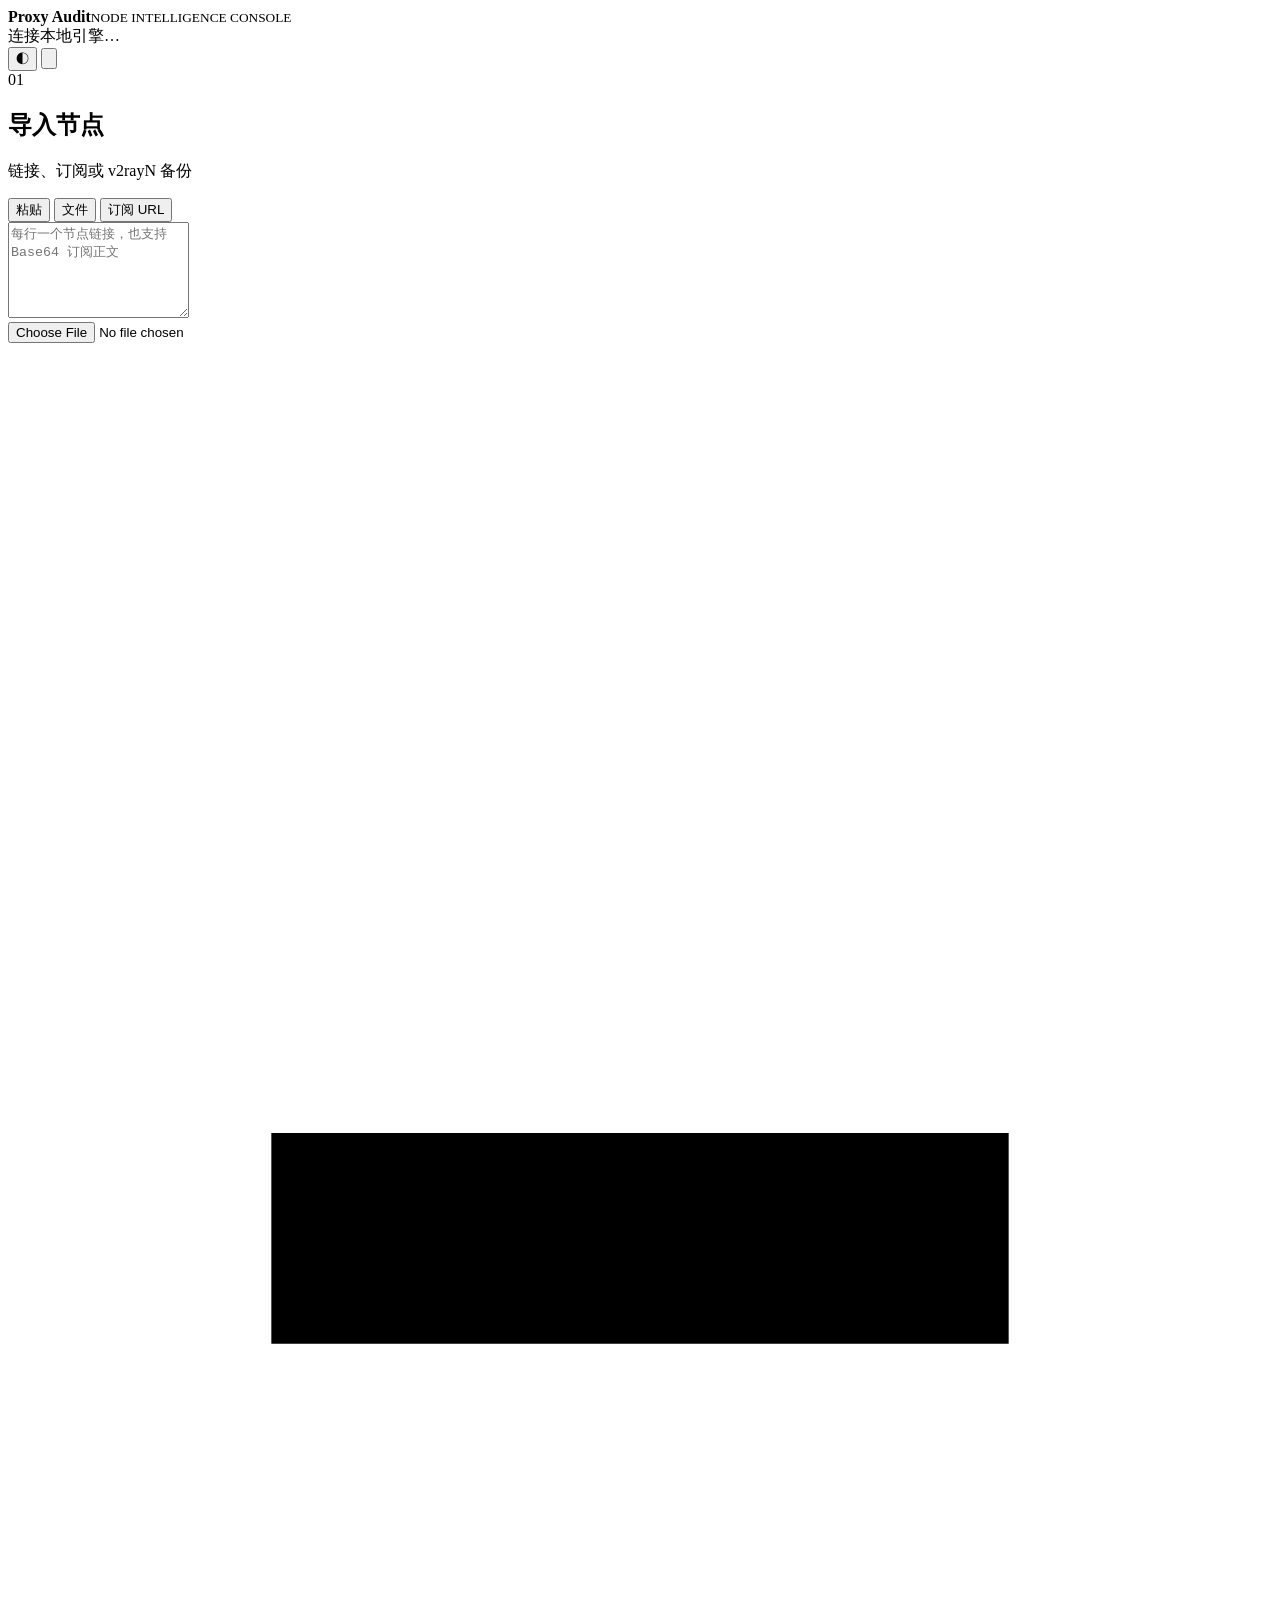
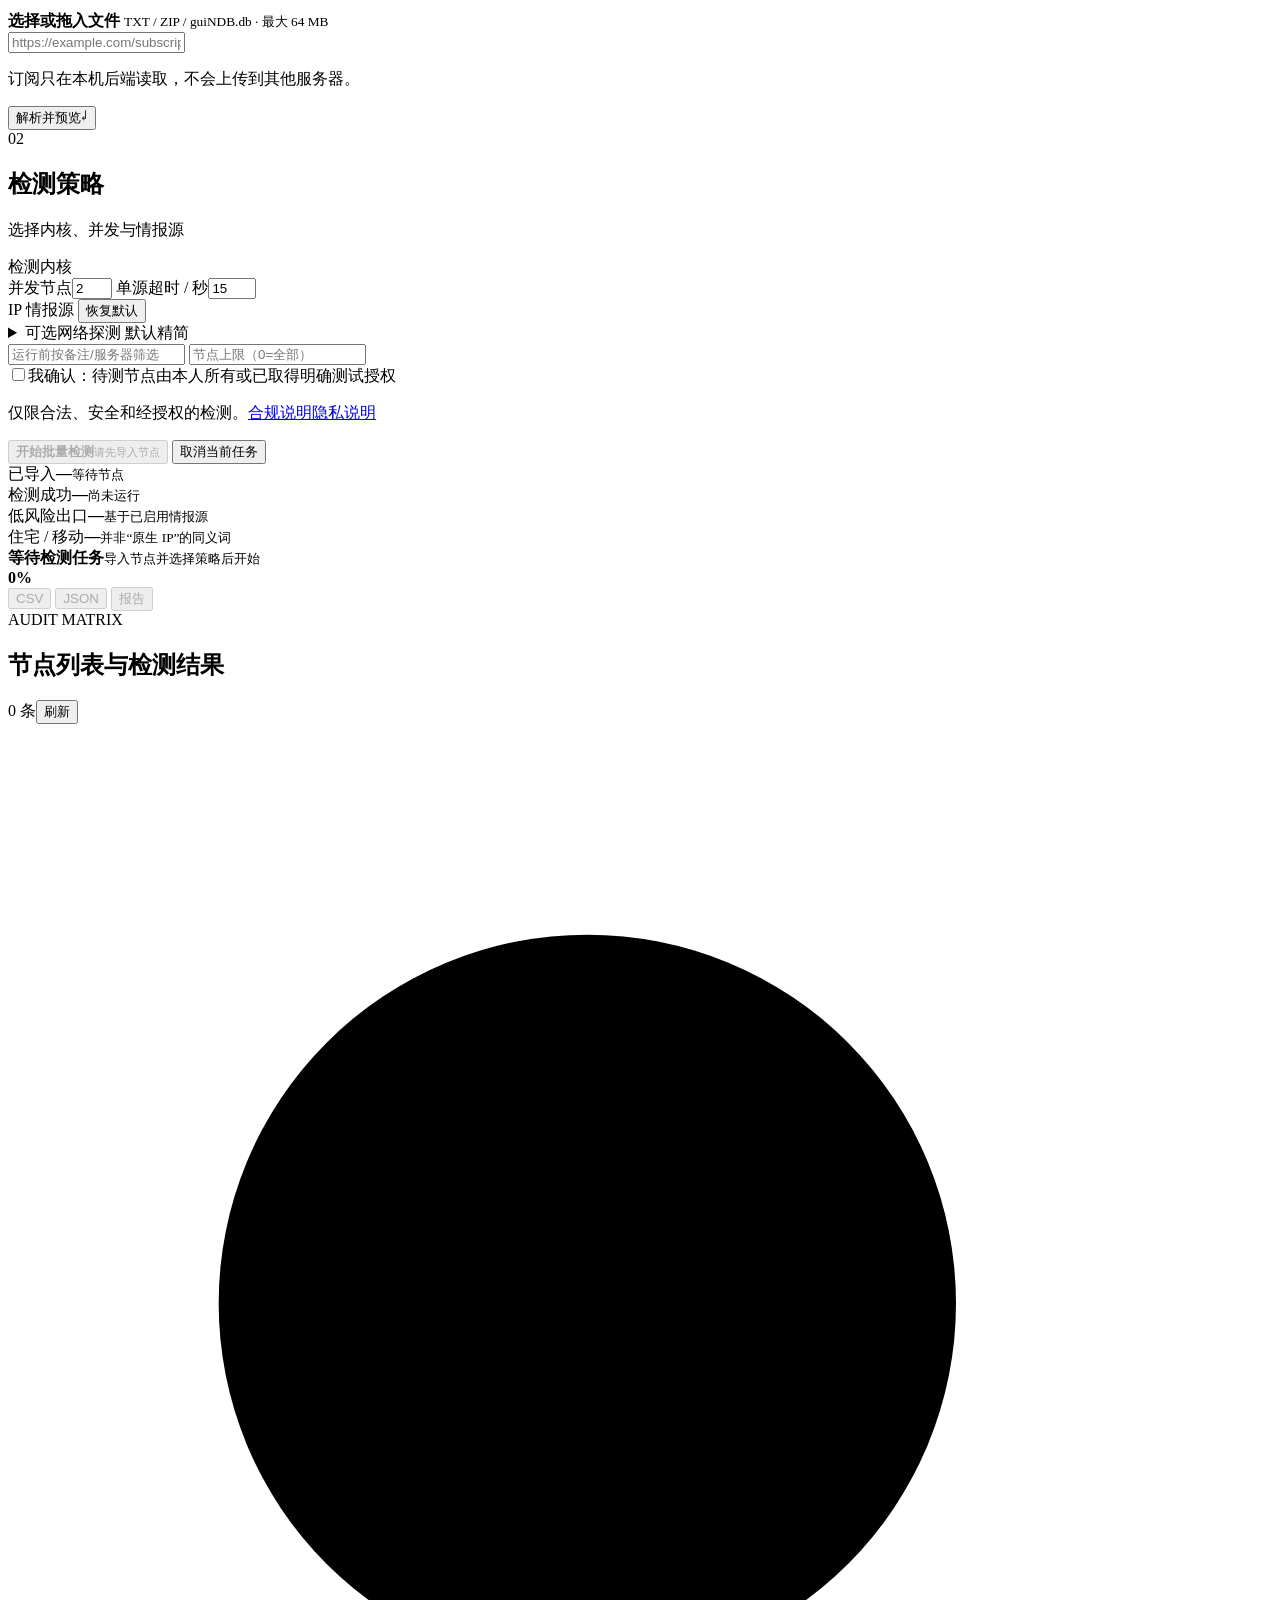
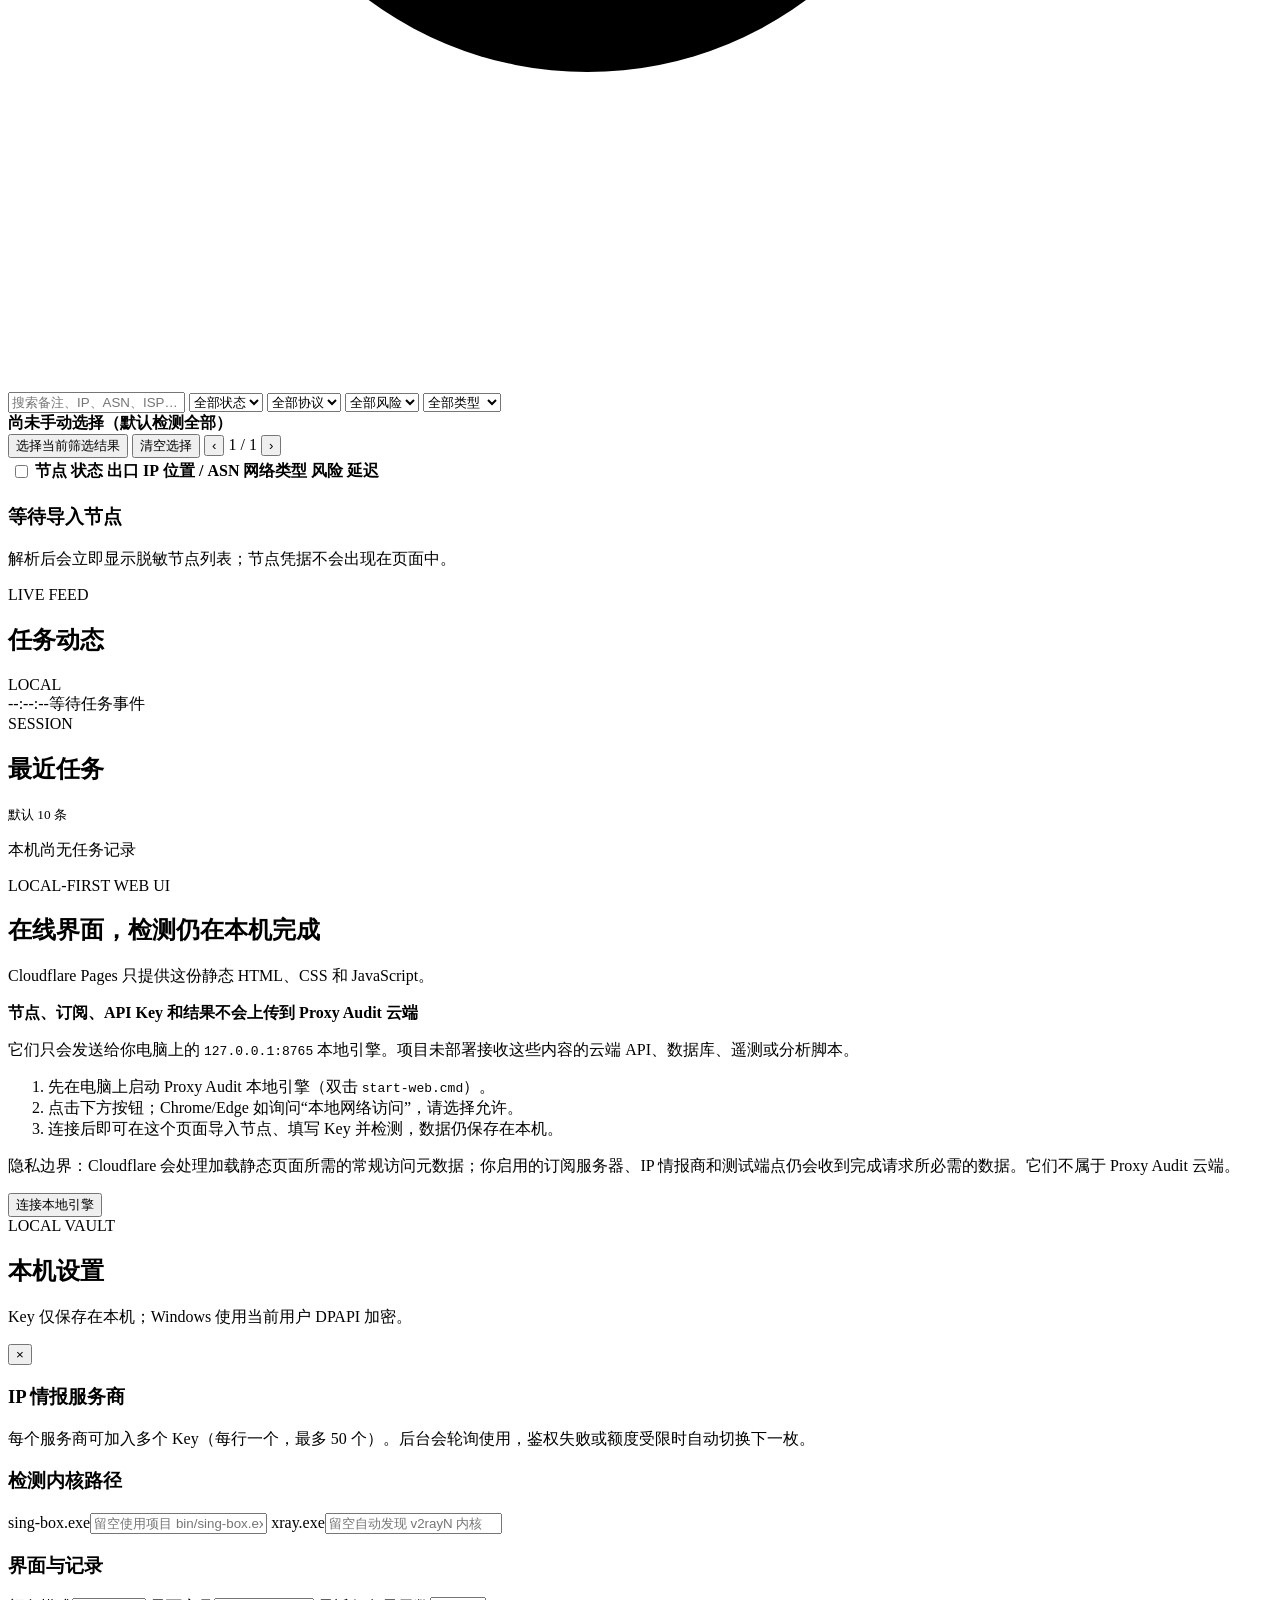
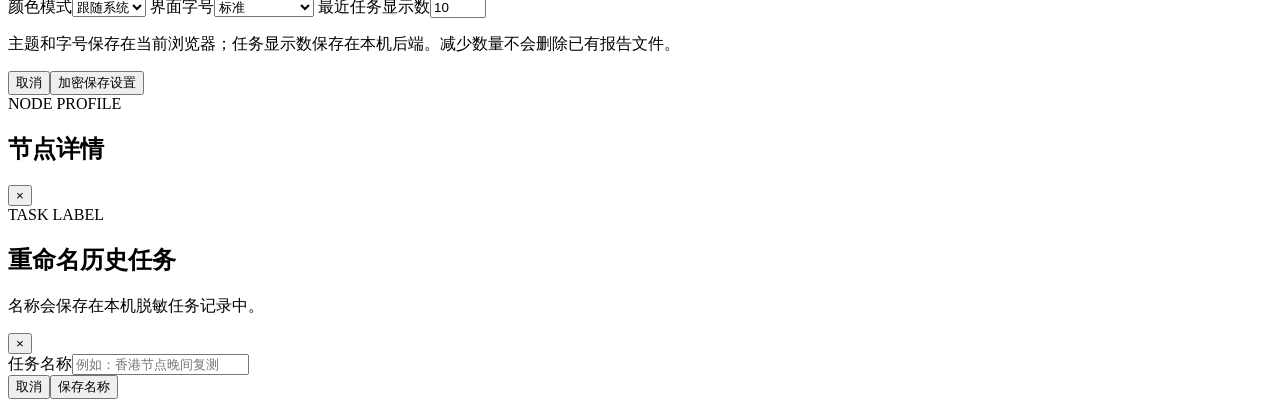
==== commit 0793ae38: "feat: add privacy-first Cloudflare Pages UI" ====
--- a/web/index.html
+++ b/web/index.html
@@ -150,6 +150,18 @@
     </main>
   </div>
 
+  <div class="modal-backdrop hidden" id="onlineModeModal">
+    <section class="modal online-mode-modal" role="dialog" aria-modal="true" aria-labelledby="onlineModeTitle">
+      <header><div><span class="eyebrow">LOCAL-FIRST WEB UI</span><h2 id="onlineModeTitle">在线界面，检测仍在本机完成</h2><p>Cloudflare Pages 只提供这份静态 HTML、CSS 和 JavaScript。</p></div></header>
+      <div class="modal-body">
+        <div class="online-privacy-card"><strong>节点、订阅、API Key 和结果不会上传到 Proxy Audit 云端</strong><p>它们只会发送给你电脑上的 <code>127.0.0.1:8765</code> 本地引擎。项目未部署接收这些内容的云端 API、数据库、遥测或分析脚本。</p></div>
+        <ol class="online-steps"><li>先在电脑上启动 Proxy Audit 本地引擎（双击 <code>start-web.cmd</code>）。</li><li>点击下方按钮；Chrome/Edge 如询问“本地网络访问”，请选择允许。</li><li>连接后即可在这个页面导入节点、填写 Key 并检测，数据仍保存在本机。</li></ol>
+        <p class="online-caveat">隐私边界：Cloudflare 会处理加载静态页面所需的常规访问元数据；你启用的订阅服务器、IP 情报商和测试端点仍会收到完成请求所必需的数据。它们不属于 Proxy Audit 云端。</p>
+      </div>
+      <footer><button class="primary" id="connectLocalEngine">连接本地引擎</button></footer>
+    </section>
+  </div>
+
   <div class="modal-backdrop hidden" id="settingsModal">
     <section class="modal settings-modal" role="dialog" aria-modal="true" aria-labelledby="settingsTitle">
       <header><div><span class="eyebrow">LOCAL VAULT</span><h2 id="settingsTitle">本机设置</h2><p>Key 仅保存在本机；Windows 使用当前用户 DPAPI 加密。</p></div><button class="icon-button" data-close="settingsModal">×</button></header>
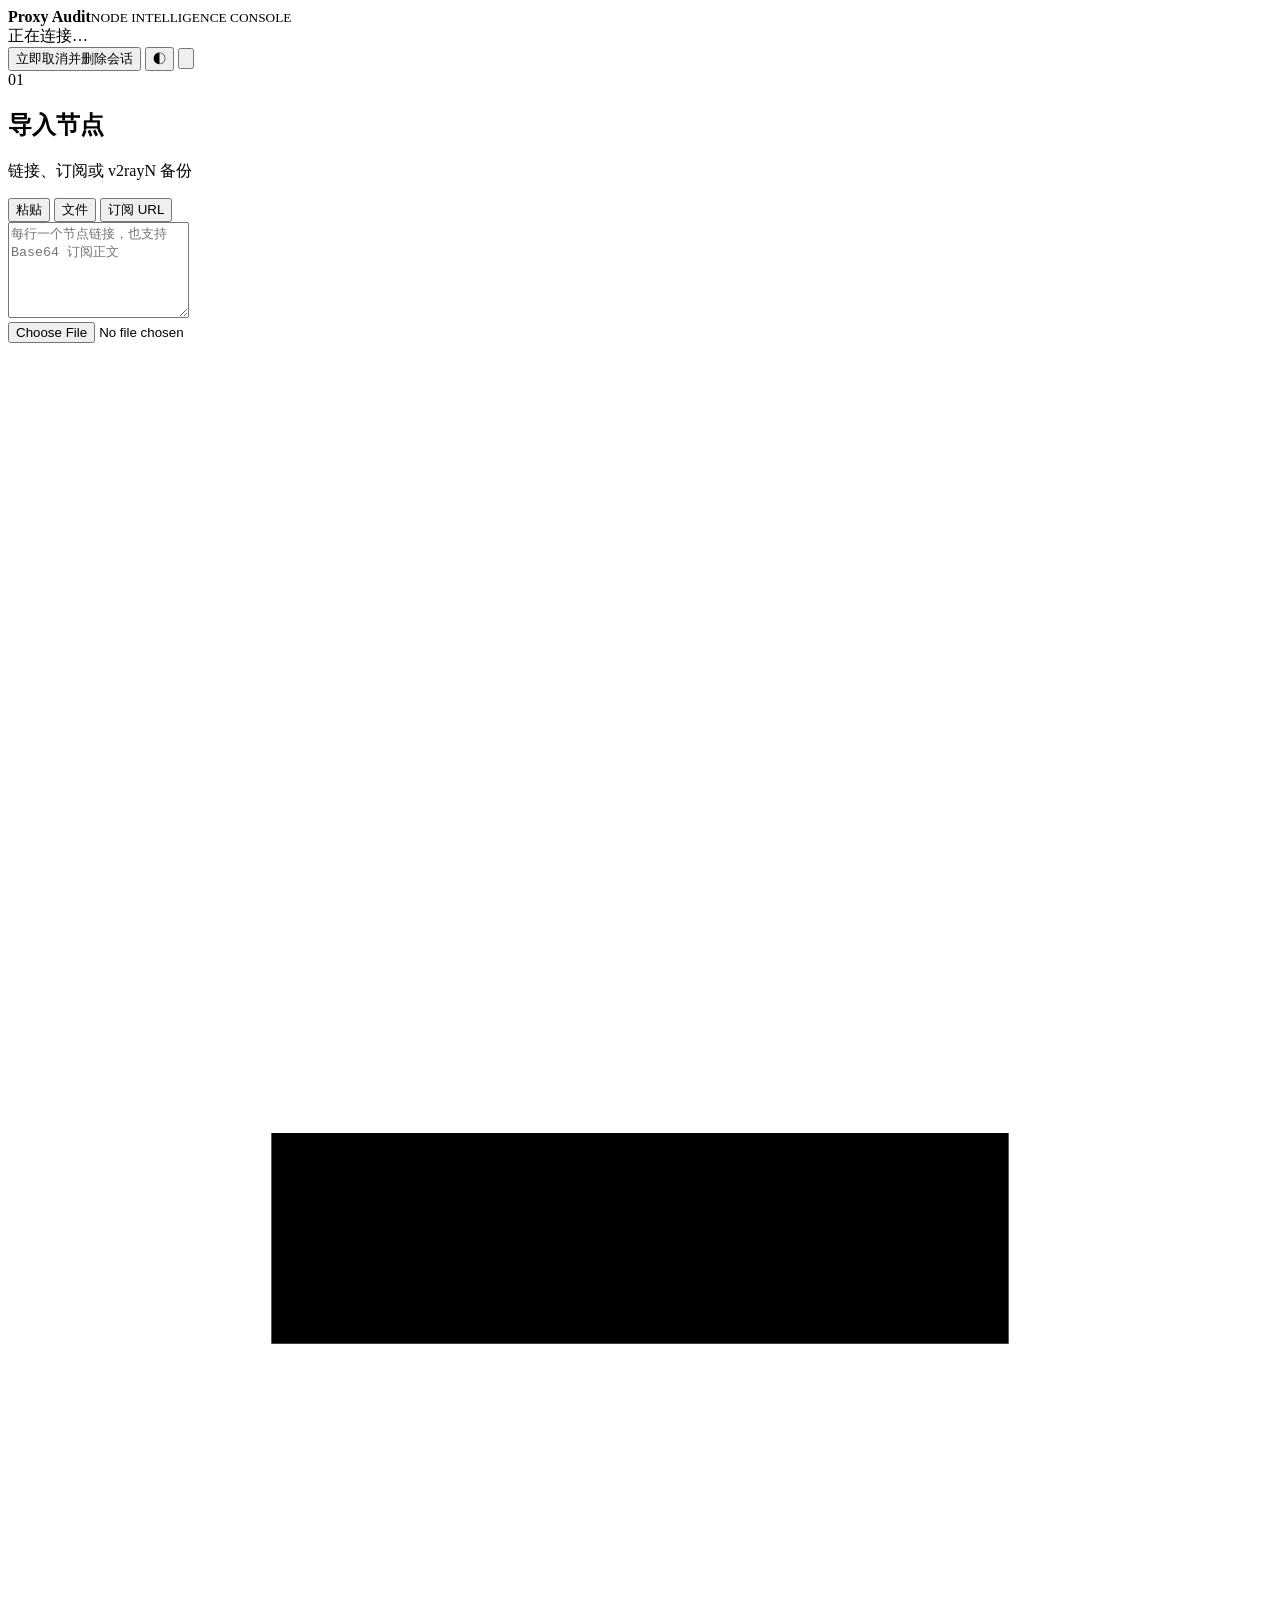
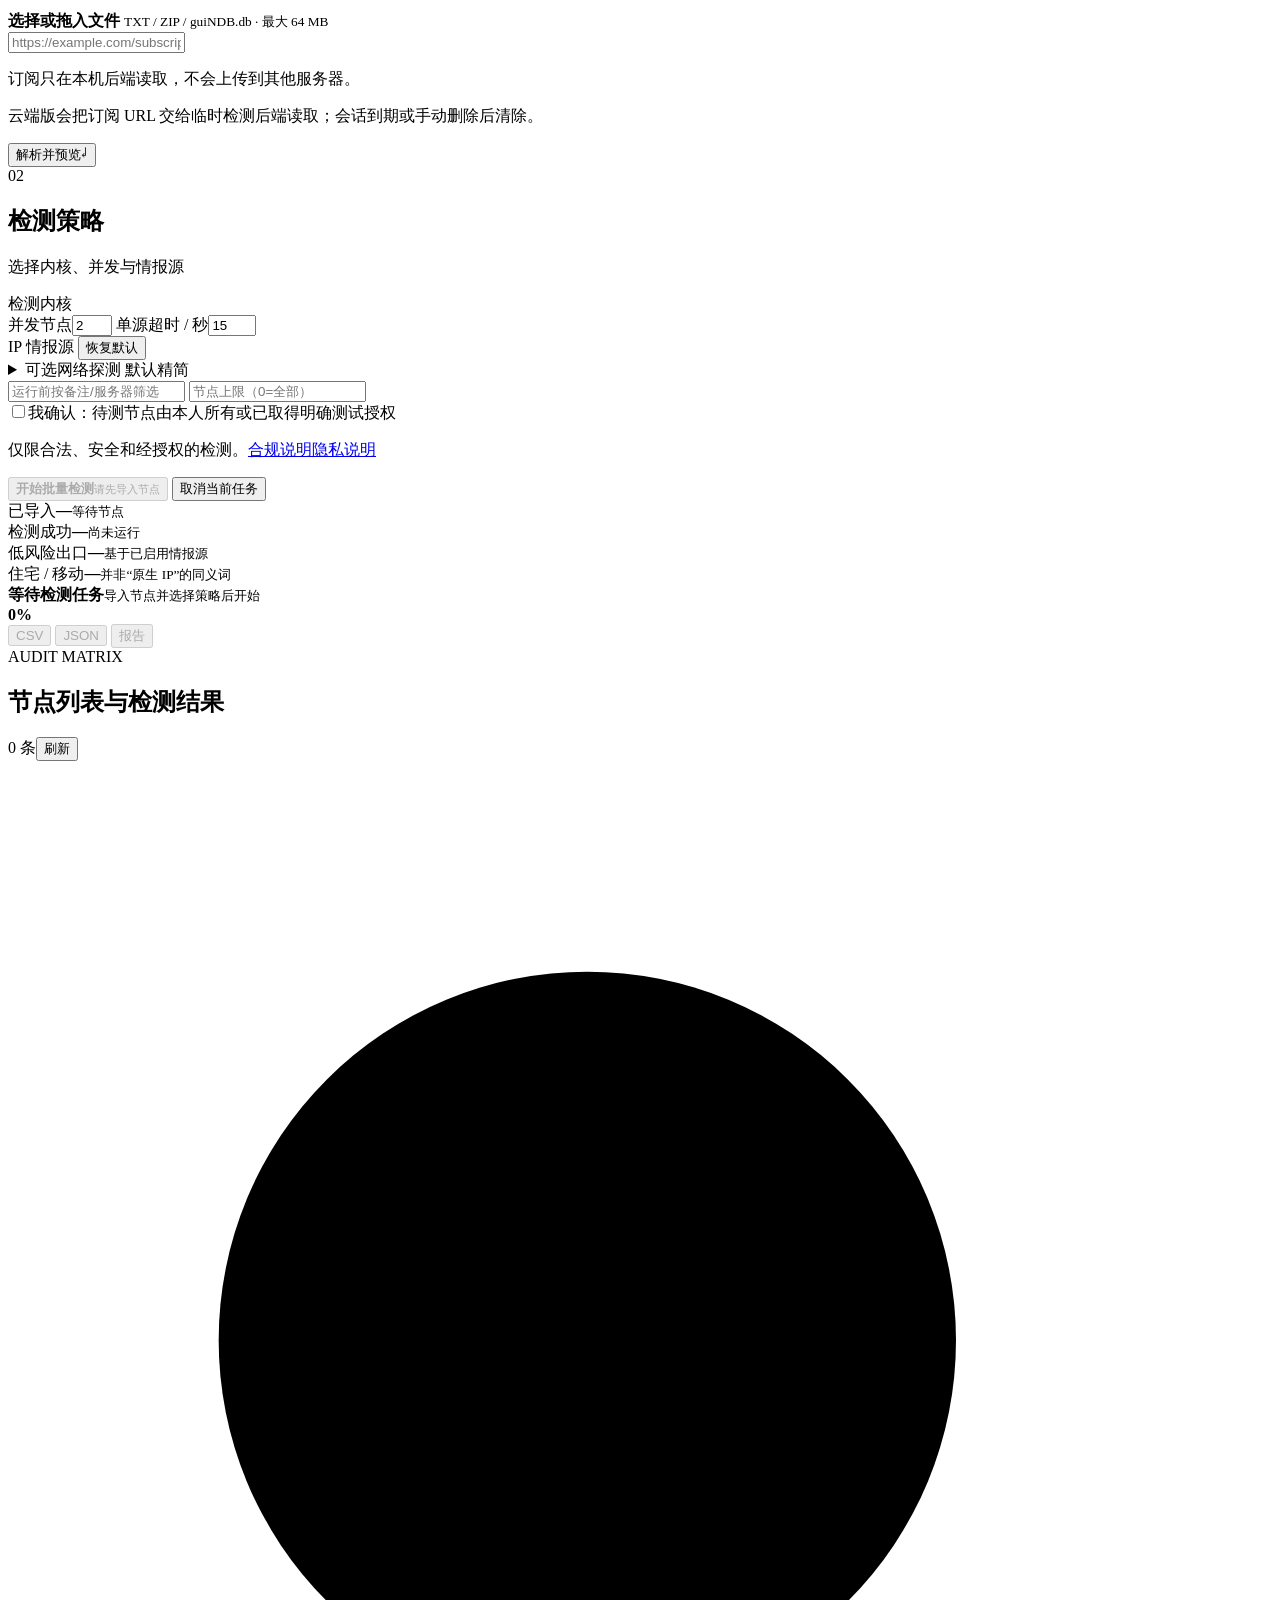
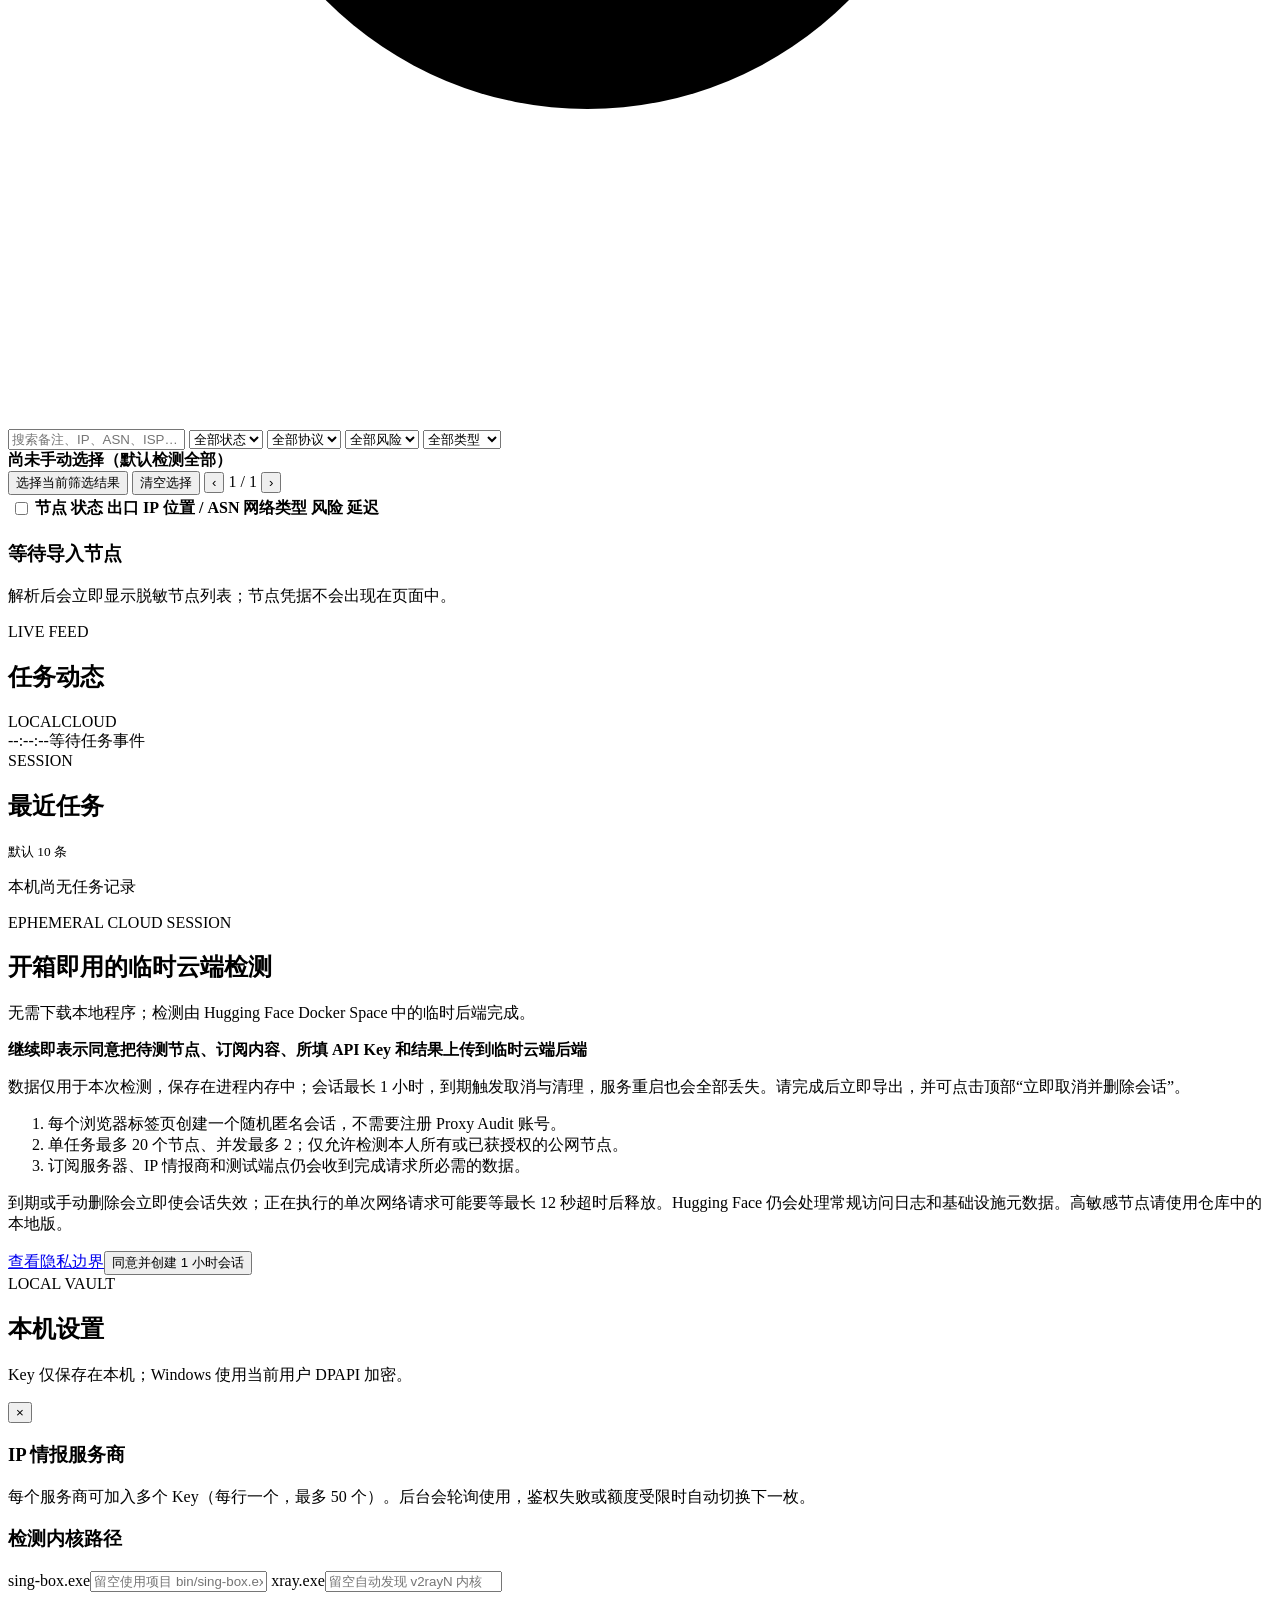
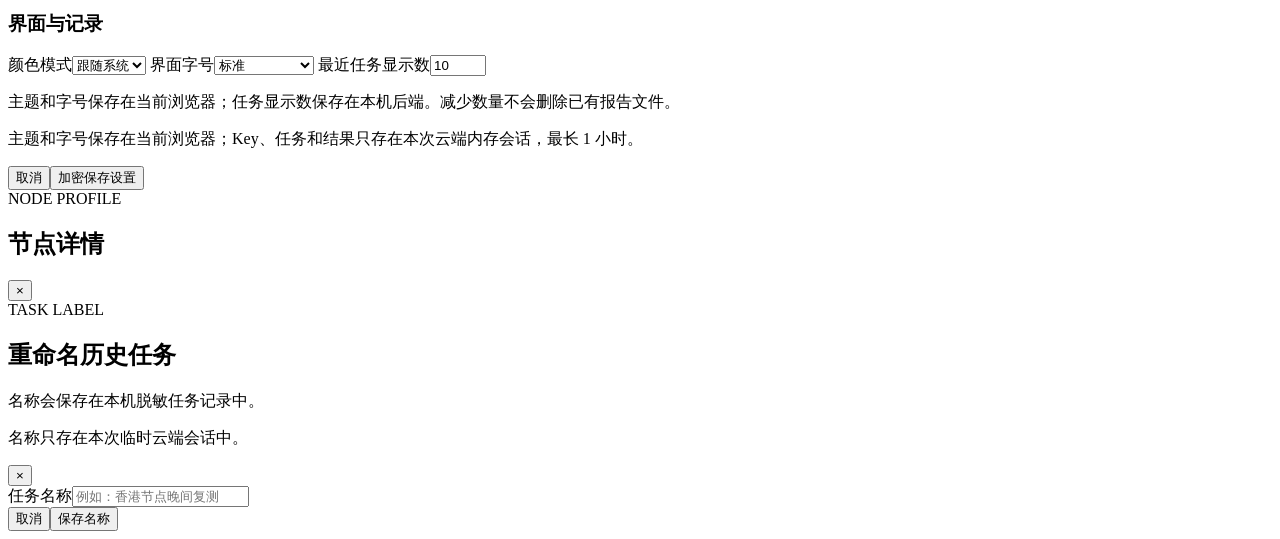
==== commit c6ab2f04: "feat: add ephemeral Hugging Face cloud edition" ====
--- a/web/index.html
+++ b/web/index.html
@@ -15,7 +15,8 @@
       <div><strong>Proxy Audit</strong><small>NODE INTELLIGENCE CONSOLE</small></div>
     </div>
     <div class="top-actions">
-      <div class="health-pill"><i id="healthDot"></i><span id="healthText">连接本地引擎…</span></div>
+      <div class="health-pill"><i id="healthDot"></i><span id="healthText">正在连接…</span></div>
+      <button class="small-button cloud-only" id="deleteCloudSession" title="立即取消任务并触发本次云端会话清理">立即取消并删除会话</button>
       <button class="icon-button theme-button" id="themeButton" title="切换深色/浅色模式" aria-label="切换深色或浅色模式"><span>◐</span></button>
       <button class="icon-button" id="settingsButton" title="本机设置" aria-label="打开本机设置">
         <svg viewBox="0 0 24 24"><path d="M12 15.5a3.5 3.5 0 1 0 0-7 3.5 3.5 0 0 0 0 7Z"/><path d="M19.4 15a1.7 1.7 0 0 0 .34 1.88l.06.06-2.83 2.83-.06-.06a1.7 1.7 0 0 0-1.88-.34 1.7 1.7 0 0 0-1.03 1.55V21h-4v-.08A1.7 1.7 0 0 0 8.97 19.4a1.7 1.7 0 0 0-1.88.34l-.06.06-2.83-2.83.06-.06A1.7 1.7 0 0 0 4.6 15a1.7 1.7 0 0 0-1.55-1.03H3v-4h.08A1.7 1.7 0 0 0 4.6 8.94a1.7 1.7 0 0 0-.34-1.88L4.2 7l2.83-2.83.06.06a1.7 1.7 0 0 0 1.88.34A1.7 1.7 0 0 0 10 3.02V3h4v.08a1.7 1.7 0 0 0 1.03 1.52 1.7 1.7 0 0 0 1.88-.34l.06-.06L19.8 7l-.06.06a1.7 1.7 0 0 0-.34 1.88c.25.62.86 1.03 1.55 1.03H21v4h-.08A1.7 1.7 0 0 0 19.4 15Z"/></svg>
@@ -40,12 +41,12 @@
             <input type="file" id="nodeFile" accept=".txt,.zip,.db,.sqlite,.sqlite3">
             <svg viewBox="0 0 24 24"><path d="M12 16V4m0 0L7.5 8.5M12 4l4.5 4.5M5 15v4h14v-4"/></svg>
             <strong id="fileLabel">选择或拖入文件</strong>
-            <small>TXT / ZIP / guiNDB.db · 最大 64 MB</small>
+            <small id="uploadLimitHint">TXT / ZIP / guiNDB.db · 最大 64 MB</small>
           </label>
         </div>
         <div class="tab-panel" data-panel="url">
           <input id="subscriptionUrl" type="url" placeholder="https://example.com/subscription">
-          <p class="field-hint">订阅只在本机后端读取，不会上传到其他服务器。</p>
+          <p class="field-hint local-copy">订阅只在本机后端读取，不会上传到其他服务器。</p><p class="field-hint cloud-copy">云端版会把订阅 URL 交给临时检测后端读取；会话到期或手动删除后清除。</p>
         </div>
         <button class="secondary wide" id="importButton"><span>解析并预览</span><kbd>↵</kbd></button>
         <div class="import-summary hidden" id="importSummary"></div>
@@ -139,7 +140,7 @@
 
       <section class="bottom-grid">
         <article class="activity-card">
-          <div class="card-heading"><div><span class="eyebrow">LIVE FEED</span><h2>任务动态</h2></div><span class="live-indicator"><i></i>LOCAL</span></div>
+          <div class="card-heading"><div><span class="eyebrow">LIVE FEED</span><h2>任务动态</h2></div><span class="live-indicator"><i></i><span class="local-copy">LOCAL</span><span class="cloud-copy">CLOUD</span></span></div>
           <div class="event-list" id="eventList"><div class="event muted"><time>--:--:--</time><span>等待任务事件</span></div></div>
         </article>
         <article class="history-card">
@@ -152,22 +153,22 @@
 
   <div class="modal-backdrop hidden" id="onlineModeModal">
     <section class="modal online-mode-modal" role="dialog" aria-modal="true" aria-labelledby="onlineModeTitle">
-      <header><div><span class="eyebrow">LOCAL-FIRST WEB UI</span><h2 id="onlineModeTitle">在线界面，检测仍在本机完成</h2><p>Cloudflare Pages 只提供这份静态 HTML、CSS 和 JavaScript。</p></div></header>
+      <header><div><span class="eyebrow">EPHEMERAL CLOUD SESSION</span><h2 id="onlineModeTitle">开箱即用的临时云端检测</h2><p>无需下载本地程序；检测由 Hugging Face Docker Space 中的临时后端完成。</p></div></header>
       <div class="modal-body">
-        <div class="online-privacy-card"><strong>节点、订阅、API Key 和结果不会上传到 Proxy Audit 云端</strong><p>它们只会发送给你电脑上的 <code>127.0.0.1:8765</code> 本地引擎。项目未部署接收这些内容的云端 API、数据库、遥测或分析脚本。</p></div>
-        <ol class="online-steps"><li>先在电脑上启动 Proxy Audit 本地引擎（双击 <code>start-web.cmd</code>）。</li><li>点击下方按钮；Chrome/Edge 如询问“本地网络访问”，请选择允许。</li><li>连接后即可在这个页面导入节点、填写 Key 并检测，数据仍保存在本机。</li></ol>
-        <p class="online-caveat">隐私边界：Cloudflare 会处理加载静态页面所需的常规访问元数据；你启用的订阅服务器、IP 情报商和测试端点仍会收到完成请求所必需的数据。它们不属于 Proxy Audit 云端。</p>
+        <div class="online-privacy-card"><strong>继续即表示同意把待测节点、订阅内容、所填 API Key 和结果上传到临时云端后端</strong><p>数据仅用于本次检测，保存在进程内存中；会话最长 1 小时，到期触发取消与清理，服务重启也会全部丢失。请完成后立即导出，并可点击顶部“立即取消并删除会话”。</p></div>
+        <ol class="online-steps"><li>每个浏览器标签页创建一个随机匿名会话，不需要注册 Proxy Audit 账号。</li><li>单任务最多 20 个节点、并发最多 2；仅允许检测本人所有或已获授权的公网节点。</li><li>订阅服务器、IP 情报商和测试端点仍会收到完成请求所必需的数据。</li></ol>
+        <p class="online-caveat">到期或手动删除会立即使会话失效；正在执行的单次网络请求可能要等最长 12 秒超时后释放。Hugging Face 仍会处理常规访问日志和基础设施元数据。高敏感节点请使用仓库中的本地版。</p>
       </div>
-      <footer><button class="primary" id="connectLocalEngine">连接本地引擎</button></footer>
+      <footer><a class="secondary button-link" href="/legal#privacy" target="_blank" rel="noopener">查看隐私边界</a><button class="primary" id="startCloudSession">同意并创建 1 小时会话</button></footer>
     </section>
   </div>
 
   <div class="modal-backdrop hidden" id="settingsModal">
     <section class="modal settings-modal" role="dialog" aria-modal="true" aria-labelledby="settingsTitle">
-      <header><div><span class="eyebrow">LOCAL VAULT</span><h2 id="settingsTitle">本机设置</h2><p>Key 仅保存在本机；Windows 使用当前用户 DPAPI 加密。</p></div><button class="icon-button" data-close="settingsModal">×</button></header>
+      <header><div><span class="eyebrow" id="settingsEyebrow">LOCAL VAULT</span><h2 id="settingsTitle">本机设置</h2><p id="settingsSubtitle">Key 仅保存在本机；Windows 使用当前用户 DPAPI 加密。</p></div><button class="icon-button" data-close="settingsModal">×</button></header>
       <div class="modal-body">
-        <div class="settings-section"><h3>IP 情报服务商</h3><p class="settings-help">每个服务商可加入多个 Key（每行一个，最多 50 个）。后台会轮询使用，鉴权失败或额度受限时自动切换下一枚。</p><div class="settings-grid" id="keySettings"></div></div>
-        <div class="settings-section"><h3>检测内核路径</h3>
+        <div class="settings-section"><h3>IP 情报服务商</h3><p class="settings-help" id="keyLimitHelp">每个服务商可加入多个 Key（每行一个，最多 50 个）。后台会轮询使用，鉴权失败或额度受限时自动切换下一枚。</p><div class="settings-grid" id="keySettings"></div></div>
+        <div class="settings-section local-copy"><h3>检测内核路径</h3>
           <label><span>sing-box.exe</span><input id="settingSingbox" placeholder="留空使用项目 bin/sing-box.exe"></label>
           <label><span>xray.exe</span><input id="settingXray" placeholder="留空自动发现 v2rayN 内核"></label>
         </div>
@@ -175,9 +176,9 @@
           <div class="preference-grid">
             <label><span>颜色模式</span><select id="themeSelect"><option value="system">跟随系统</option><option value="dark">深色</option><option value="light">浅色</option></select></label>
             <label><span>界面字号</span><select id="fontSizeSelect"><option value="standard">标准</option><option value="large">较大（推荐）</option><option value="xlarge">特大</option></select></label>
-            <label><span>最近任务显示数</span><input id="settingHistoryLimit" type="number" min="1" max="100" value="10"></label>
+            <label class="local-copy"><span>最近任务显示数</span><input id="settingHistoryLimit" type="number" min="1" max="100" value="10"></label>
           </div>
-          <p class="preference-note">主题和字号保存在当前浏览器；任务显示数保存在本机后端。减少数量不会删除已有报告文件。</p>
+          <p class="preference-note local-copy">主题和字号保存在当前浏览器；任务显示数保存在本机后端。减少数量不会删除已有报告文件。</p><p class="preference-note cloud-copy">主题和字号保存在当前浏览器；Key、任务和结果只存在本次云端内存会话，最长 1 小时。</p>
         </div>
         <p class="vault-note" id="vaultNote"></p>
       </div>
@@ -194,7 +195,7 @@
 
   <div class="modal-backdrop hidden" id="renameModal">
     <section class="modal rename-modal" role="dialog" aria-modal="true" aria-labelledby="renameTitle">
-      <header><div><span class="eyebrow">TASK LABEL</span><h2 id="renameTitle">重命名历史任务</h2><p>名称会保存在本机脱敏任务记录中。</p></div><button class="icon-button" data-close="renameModal">×</button></header>
+      <header><div><span class="eyebrow">TASK LABEL</span><h2 id="renameTitle">重命名历史任务</h2><p class="local-copy">名称会保存在本机脱敏任务记录中。</p><p class="cloud-copy">名称只存在本次临时云端会话中。</p></div><button class="icon-button" data-close="renameModal">×</button></header>
       <div class="modal-body"><label class="rename-field"><span>任务名称</span><input id="renameTaskInput" maxlength="80" placeholder="例如：香港节点晚间复测"></label></div>
       <footer><button class="secondary" data-close="renameModal">取消</button><button class="primary" id="saveTaskName">保存名称</button></footer>
     </section>
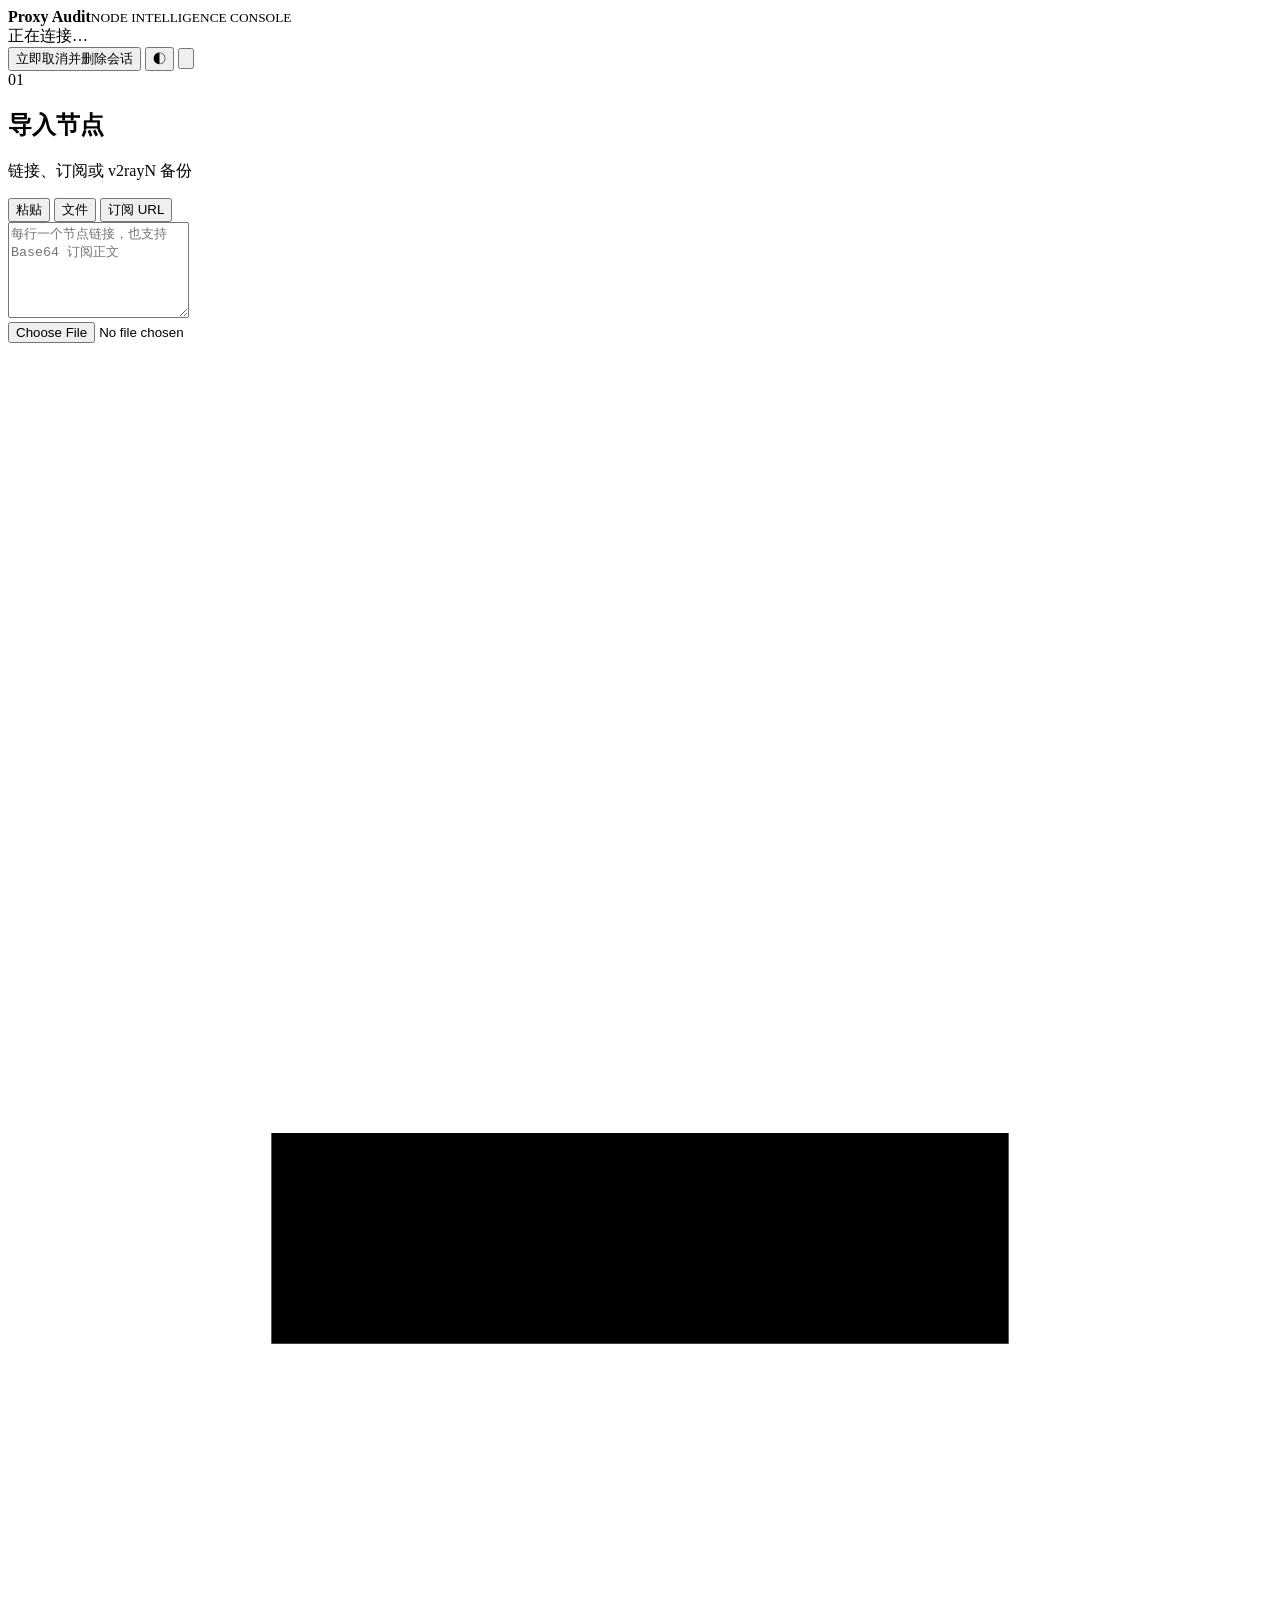
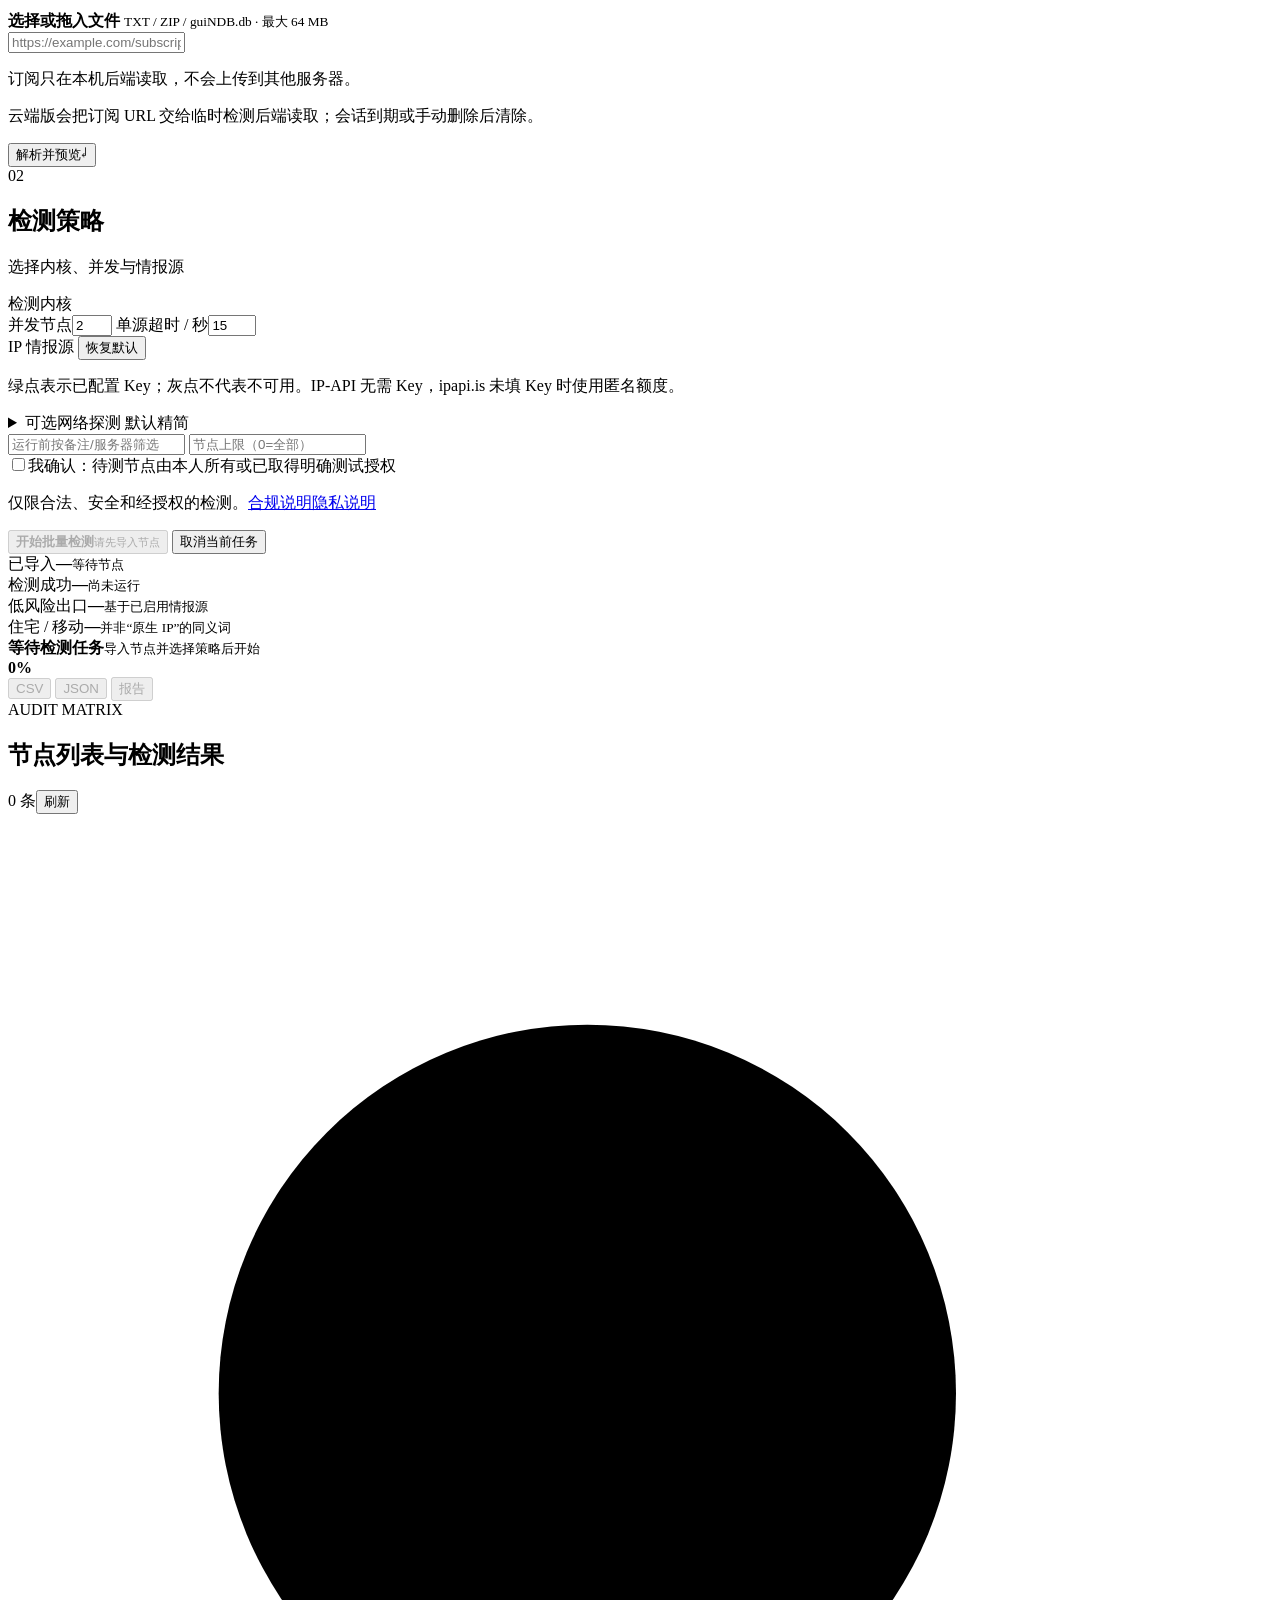
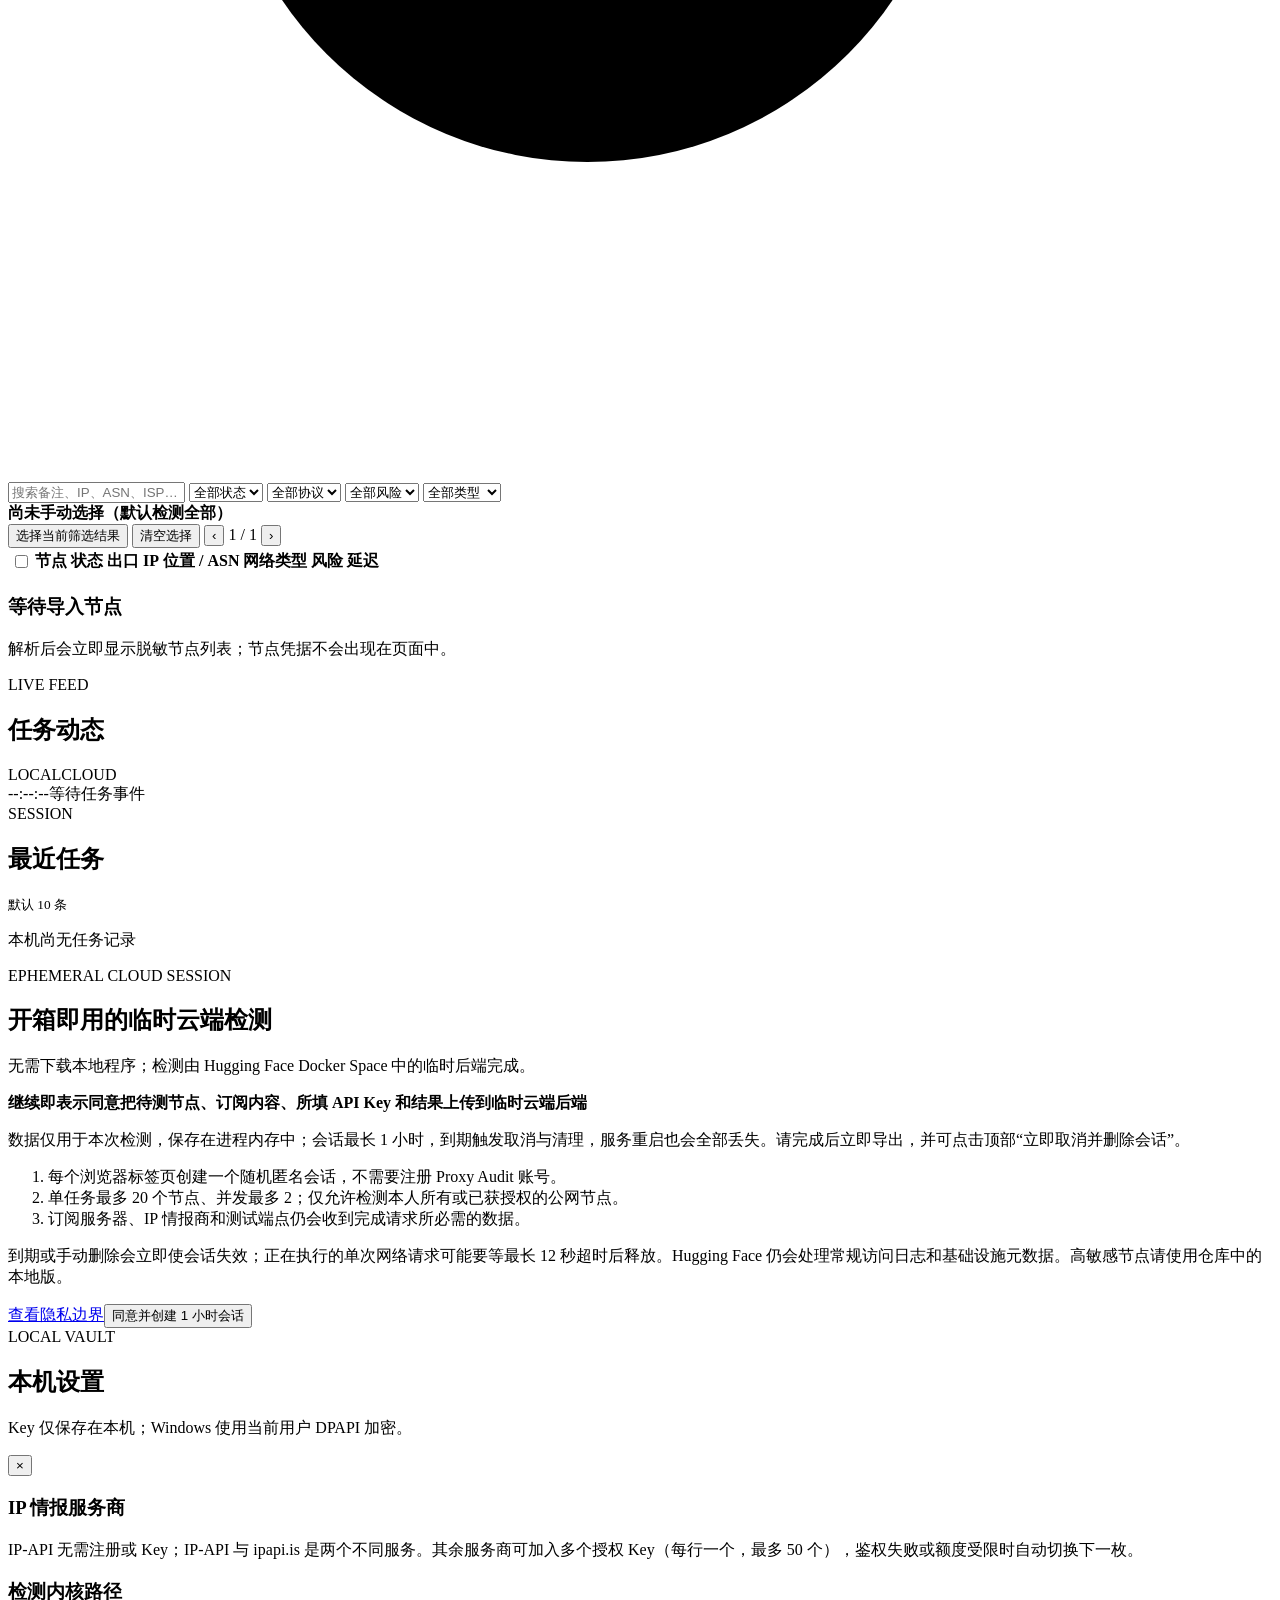
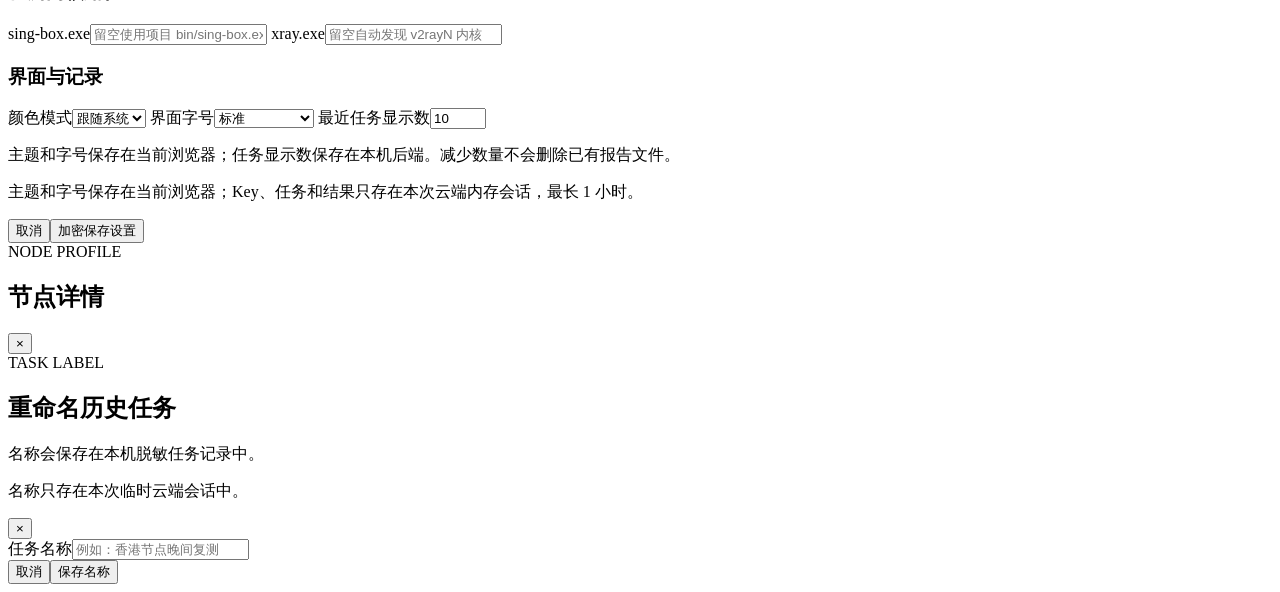
==== commit b1aece25: "feat: support authenticated ipapi.is lookups" ====
--- a/web/index.html
+++ b/web/index.html
@@ -62,6 +62,7 @@
         </div>
         <label class="field-label">IP 情报源 <button class="text-button" id="selectDefaultProviders">恢复默认</button></label>
         <div class="provider-list" id="providerList"></div>
+        <p class="provider-legend">绿点表示已配置 Key；灰点不代表不可用。IP-API 无需 Key，ipapi.is 未填 Key 时使用匿名额度。</p>
         <details class="optional-block">
           <summary>可选网络探测 <span>默认精简</span></summary>
           <label class="switch-line"><input type="checkbox" id="qualityProbe" checked><i></i><span>延迟与抖动采样（2 次）</span></label>
@@ -167,7 +168,7 @@
     <section class="modal settings-modal" role="dialog" aria-modal="true" aria-labelledby="settingsTitle">
       <header><div><span class="eyebrow" id="settingsEyebrow">LOCAL VAULT</span><h2 id="settingsTitle">本机设置</h2><p id="settingsSubtitle">Key 仅保存在本机；Windows 使用当前用户 DPAPI 加密。</p></div><button class="icon-button" data-close="settingsModal">×</button></header>
       <div class="modal-body">
-        <div class="settings-section"><h3>IP 情报服务商</h3><p class="settings-help" id="keyLimitHelp">每个服务商可加入多个 Key（每行一个，最多 50 个）。后台会轮询使用，鉴权失败或额度受限时自动切换下一枚。</p><div class="settings-grid" id="keySettings"></div></div>
+        <div class="settings-section"><h3>IP 情报服务商</h3><p class="settings-help" id="keyLimitHelp">IP-API 无需注册或 Key；IP-API 与 ipapi.is 是两个不同服务。其余服务商可加入多个授权 Key（每行一个，最多 50 个），鉴权失败或额度受限时自动切换下一枚。</p><div class="settings-grid" id="keySettings"></div></div>
         <div class="settings-section local-copy"><h3>检测内核路径</h3>
           <label><span>sing-box.exe</span><input id="settingSingbox" placeholder="留空使用项目 bin/sing-box.exe"></label>
           <label><span>xray.exe</span><input id="settingXray" placeholder="留空自动发现 v2rayN 内核"></label>
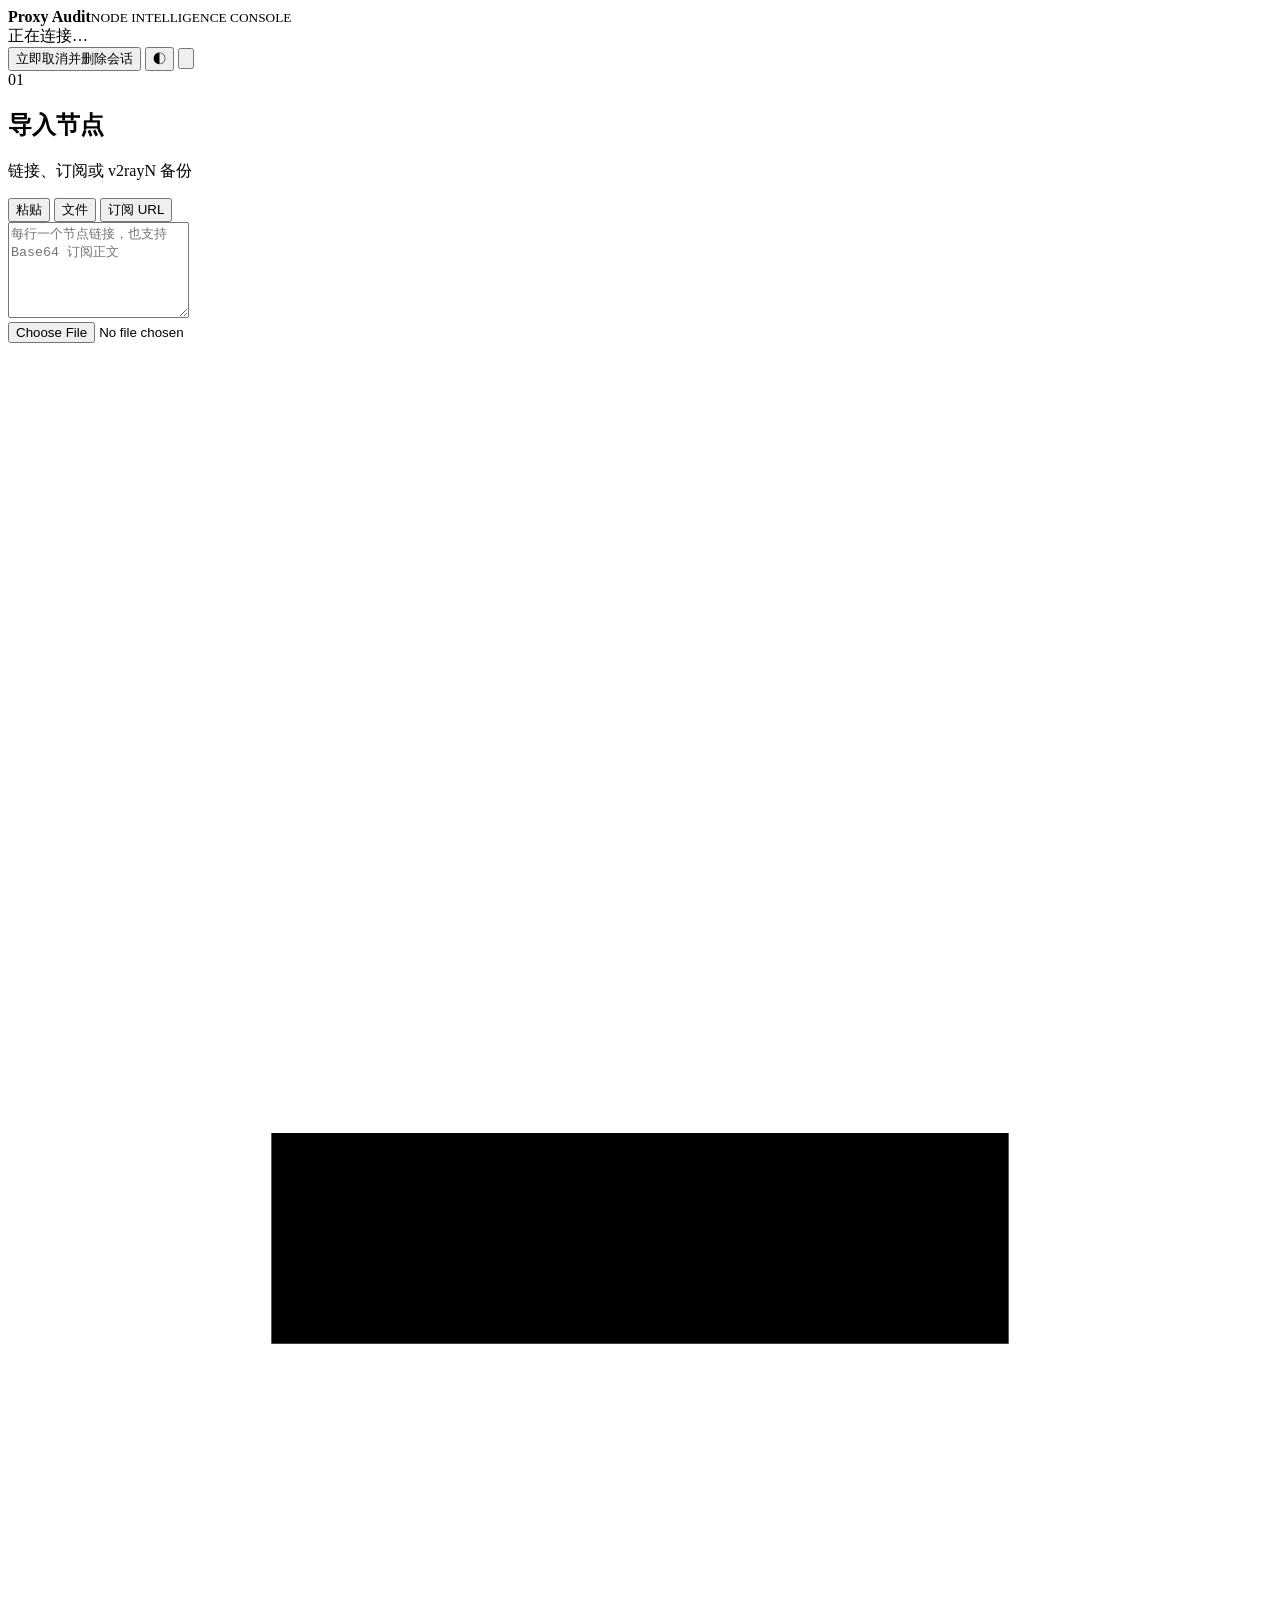
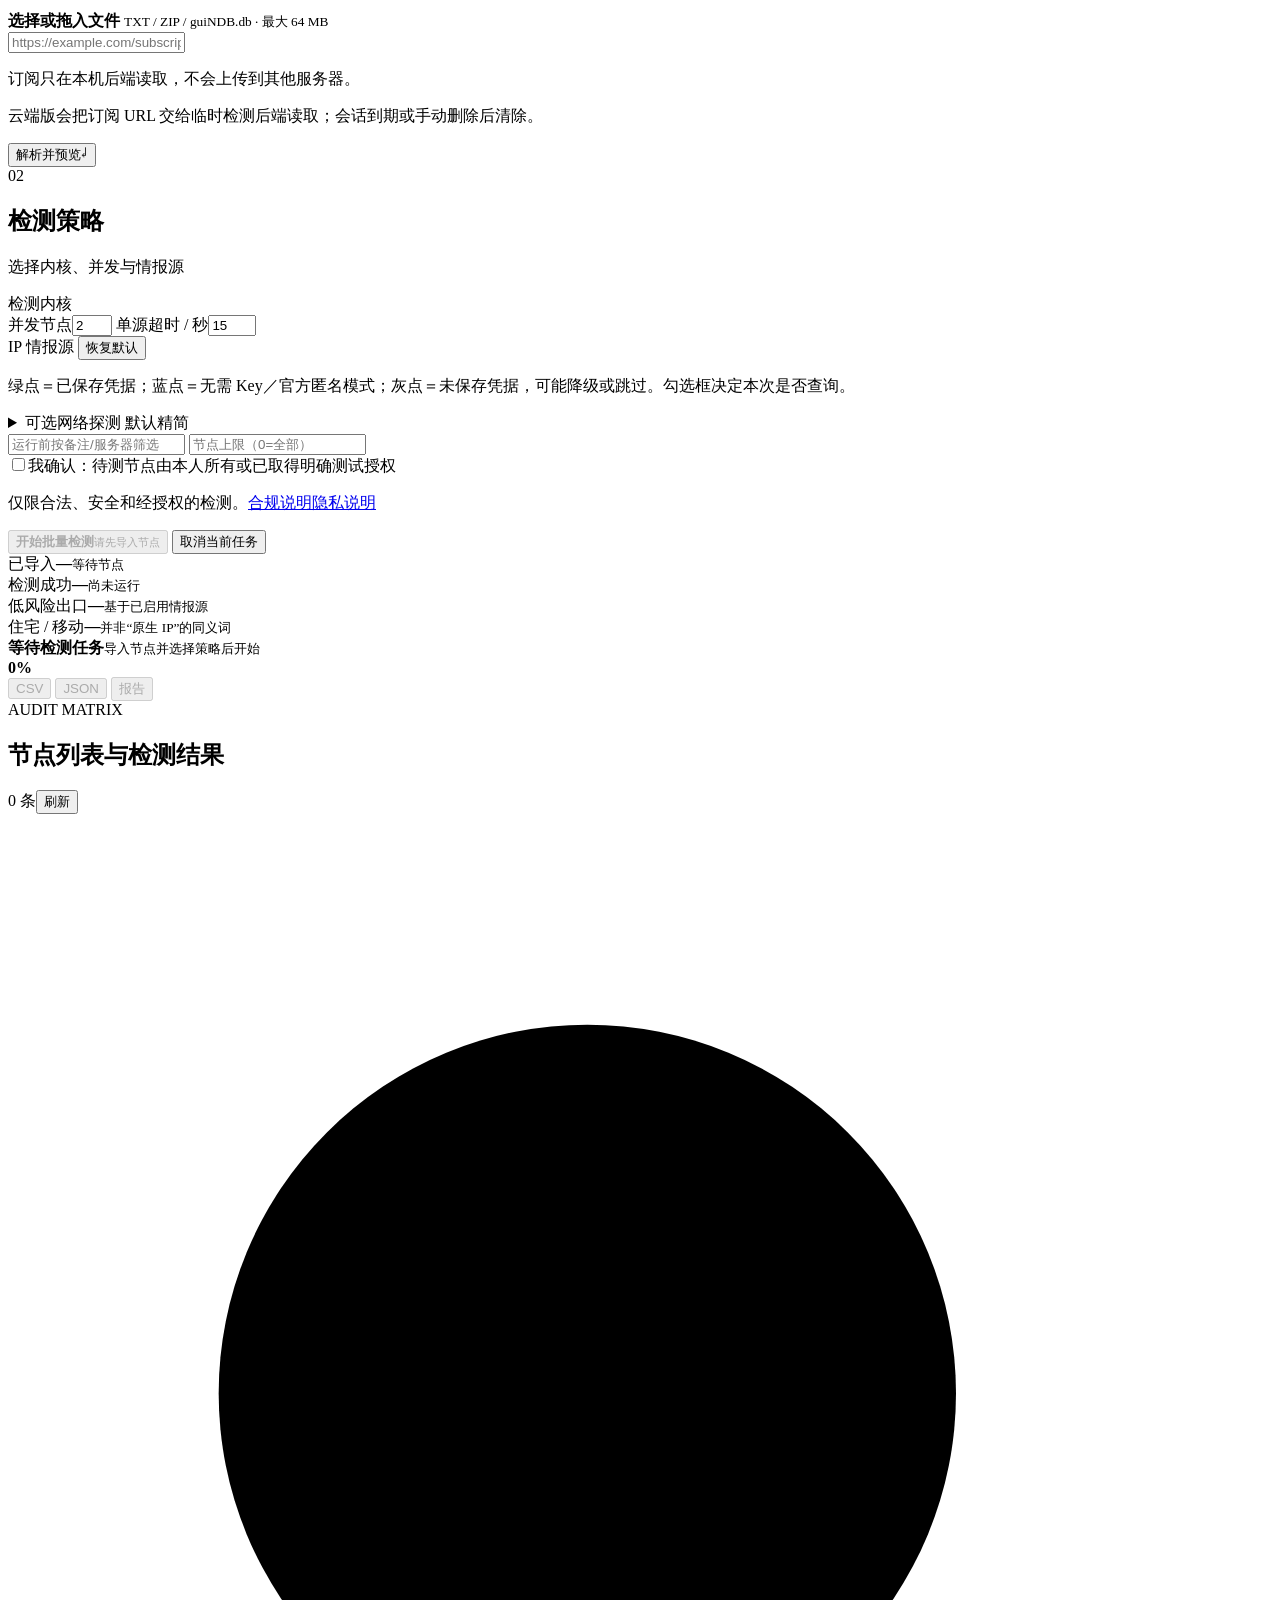
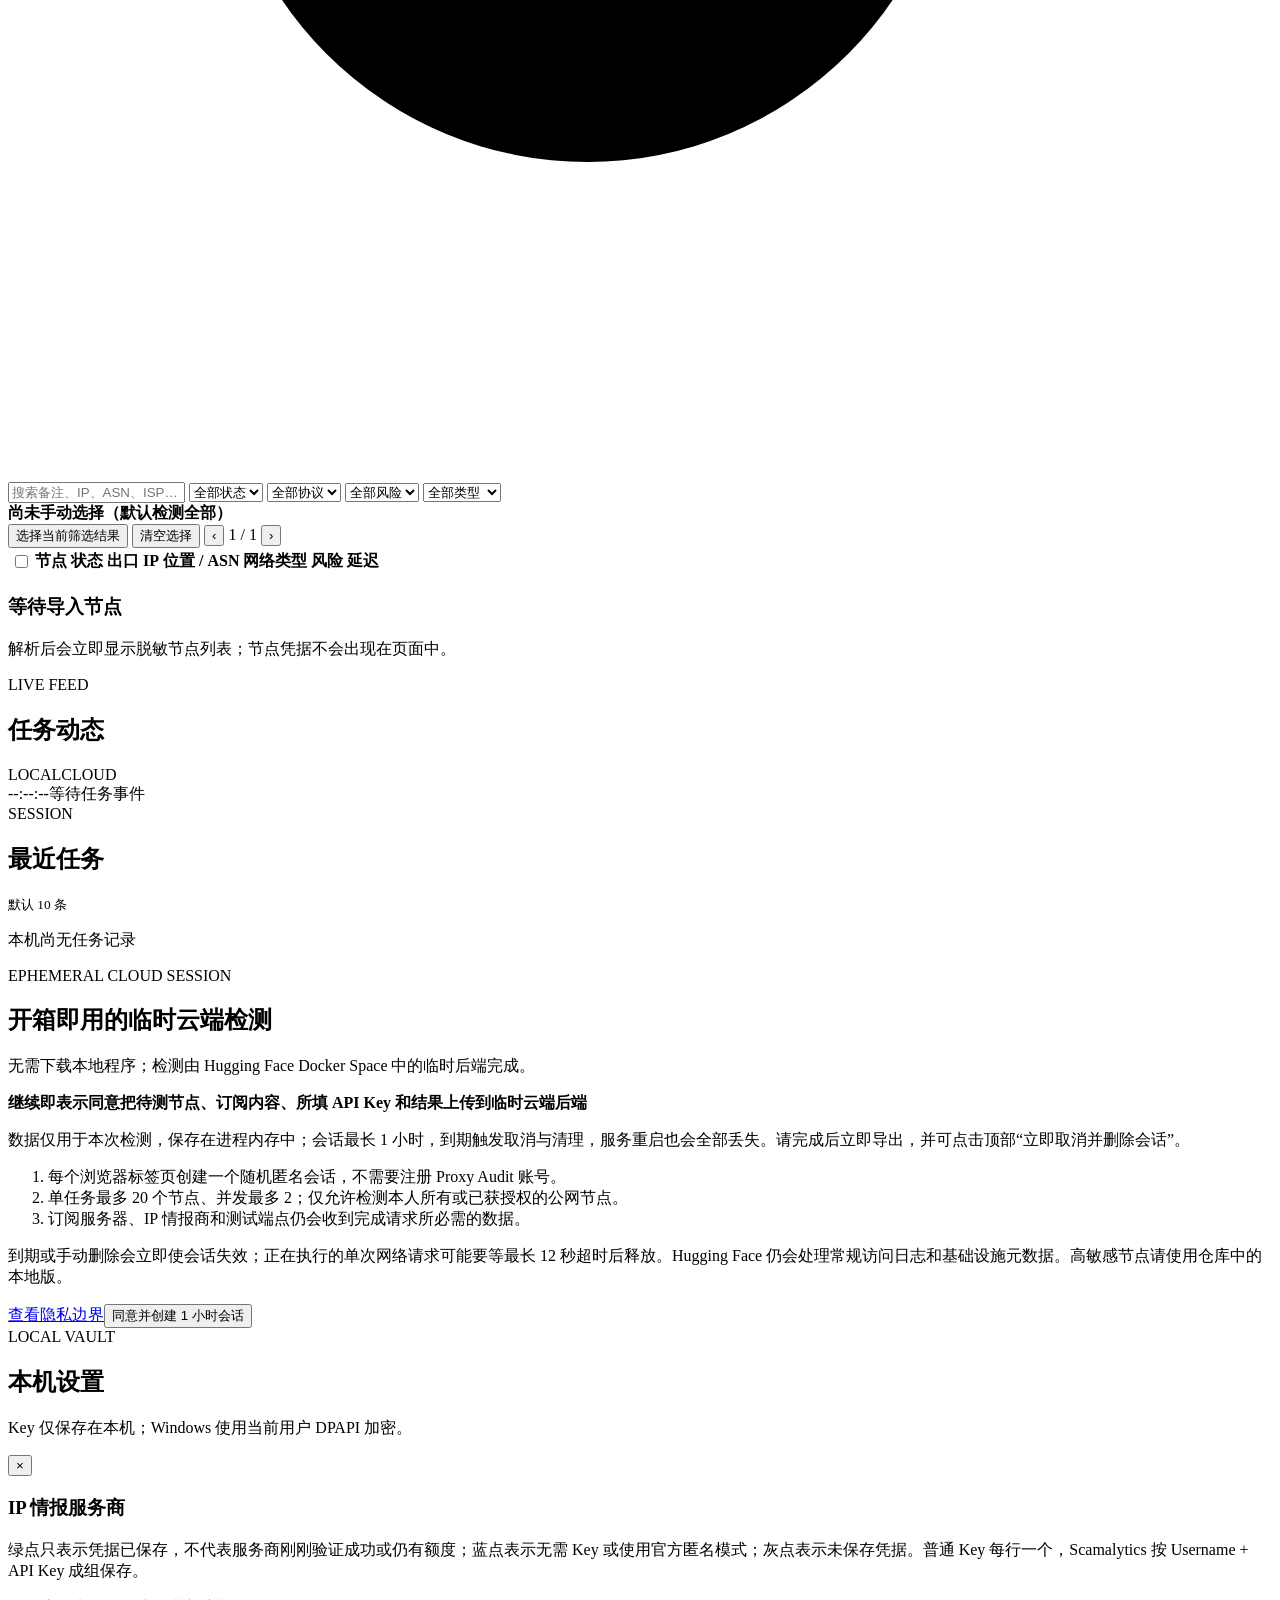
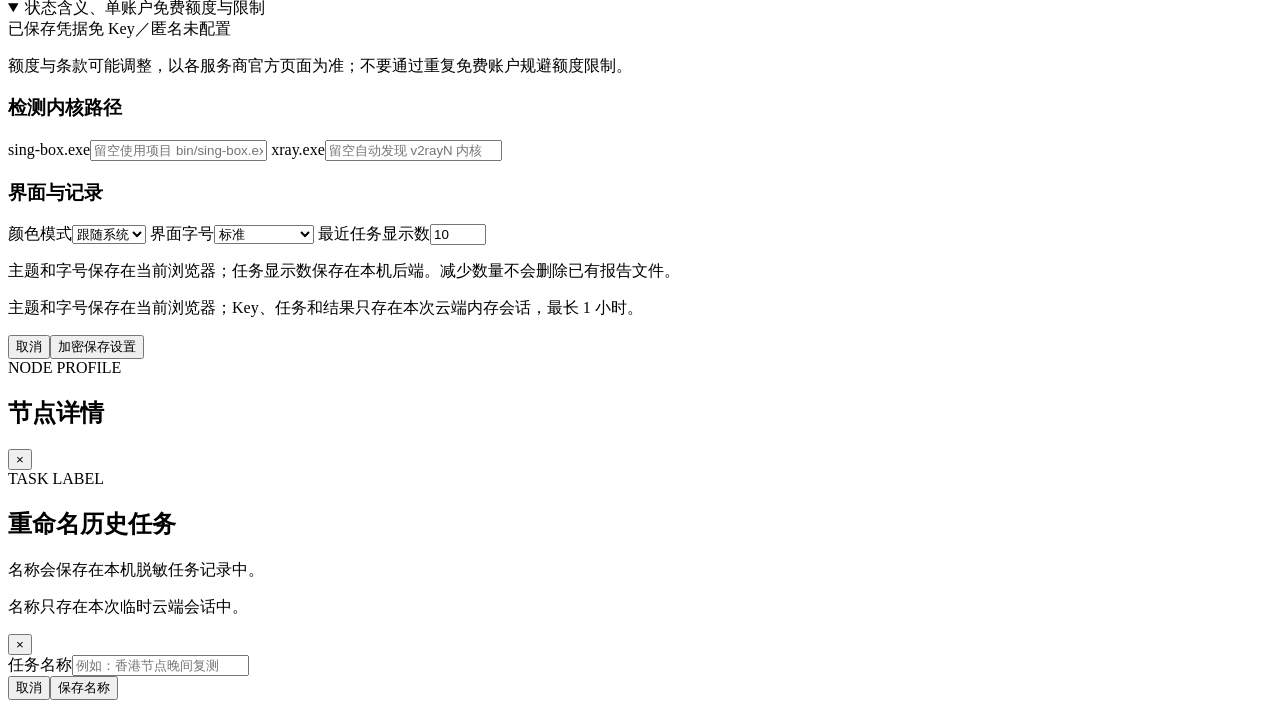
==== commit 00ee94e7: "feat: pair Scamalytics credentials and explain provider limits" ====
--- a/web/index.html
+++ b/web/index.html
@@ -62,7 +62,7 @@
         </div>
         <label class="field-label">IP 情报源 <button class="text-button" id="selectDefaultProviders">恢复默认</button></label>
         <div class="provider-list" id="providerList"></div>
-        <p class="provider-legend">绿点表示已配置 Key；灰点不代表不可用。IP-API 无需 Key，ipapi.is 未填 Key 时使用匿名额度。</p>
+        <p class="provider-legend">绿点＝已保存凭据；蓝点＝无需 Key／官方匿名模式；灰点＝未保存凭据，可能降级或跳过。勾选框决定本次是否查询。</p>
         <details class="optional-block">
           <summary>可选网络探测 <span>默认精简</span></summary>
           <label class="switch-line"><input type="checkbox" id="qualityProbe" checked><i></i><span>延迟与抖动采样（2 次）</span></label>
@@ -168,7 +168,17 @@
     <section class="modal settings-modal" role="dialog" aria-modal="true" aria-labelledby="settingsTitle">
       <header><div><span class="eyebrow" id="settingsEyebrow">LOCAL VAULT</span><h2 id="settingsTitle">本机设置</h2><p id="settingsSubtitle">Key 仅保存在本机；Windows 使用当前用户 DPAPI 加密。</p></div><button class="icon-button" data-close="settingsModal">×</button></header>
       <div class="modal-body">
-        <div class="settings-section"><h3>IP 情报服务商</h3><p class="settings-help" id="keyLimitHelp">IP-API 无需注册或 Key；IP-API 与 ipapi.is 是两个不同服务。其余服务商可加入多个授权 Key（每行一个，最多 50 个），鉴权失败或额度受限时自动切换下一枚。</p><div class="settings-grid" id="keySettings"></div></div>
+        <div class="settings-section">
+          <h3>IP 情报服务商</h3>
+          <p class="settings-help" id="keyLimitHelp">绿点只表示凭据已保存，不代表服务商刚刚验证成功或仍有额度；蓝点表示无需 Key 或使用官方匿名模式；灰点表示未保存凭据。普通 Key 每行一个，Scamalytics 按 Username + API Key 成组保存。</p>
+          <details class="provider-guide" open>
+            <summary>状态含义、单账户免费额度与限制</summary>
+            <div class="provider-guide-legend"><span><i class="configured"></i>已保存凭据</span><span><i class="anonymous"></i>免 Key／匿名</span><span><i class="missing"></i>未配置</span></div>
+            <div id="providerGuideList"></div>
+            <p>额度与条款可能调整，以各服务商官方页面为准；不要通过重复免费账户规避额度限制。</p>
+          </details>
+          <div class="settings-grid" id="keySettings"></div>
+        </div>
         <div class="settings-section local-copy"><h3>检测内核路径</h3>
           <label><span>sing-box.exe</span><input id="settingSingbox" placeholder="留空使用项目 bin/sing-box.exe"></label>
           <label><span>xray.exe</span><input id="settingXray" placeholder="留空自动发现 v2rayN 内核"></label>
